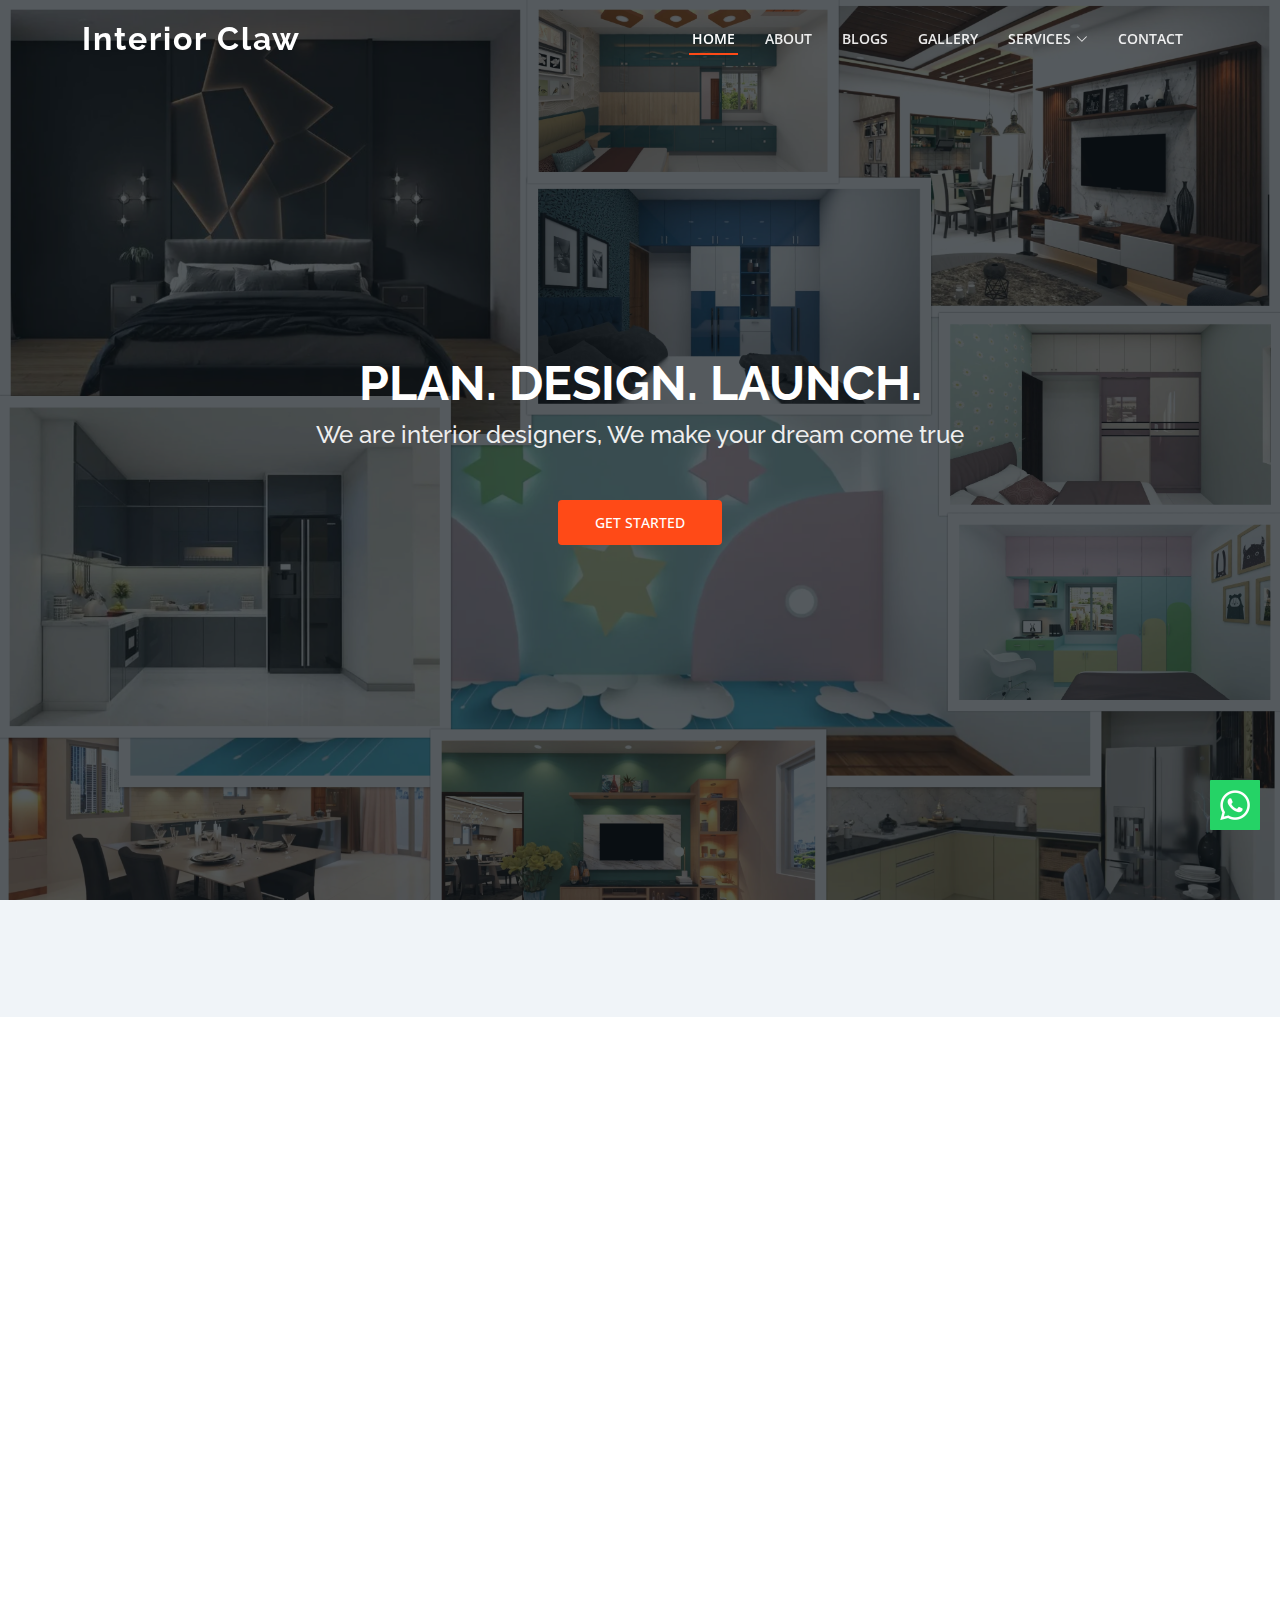
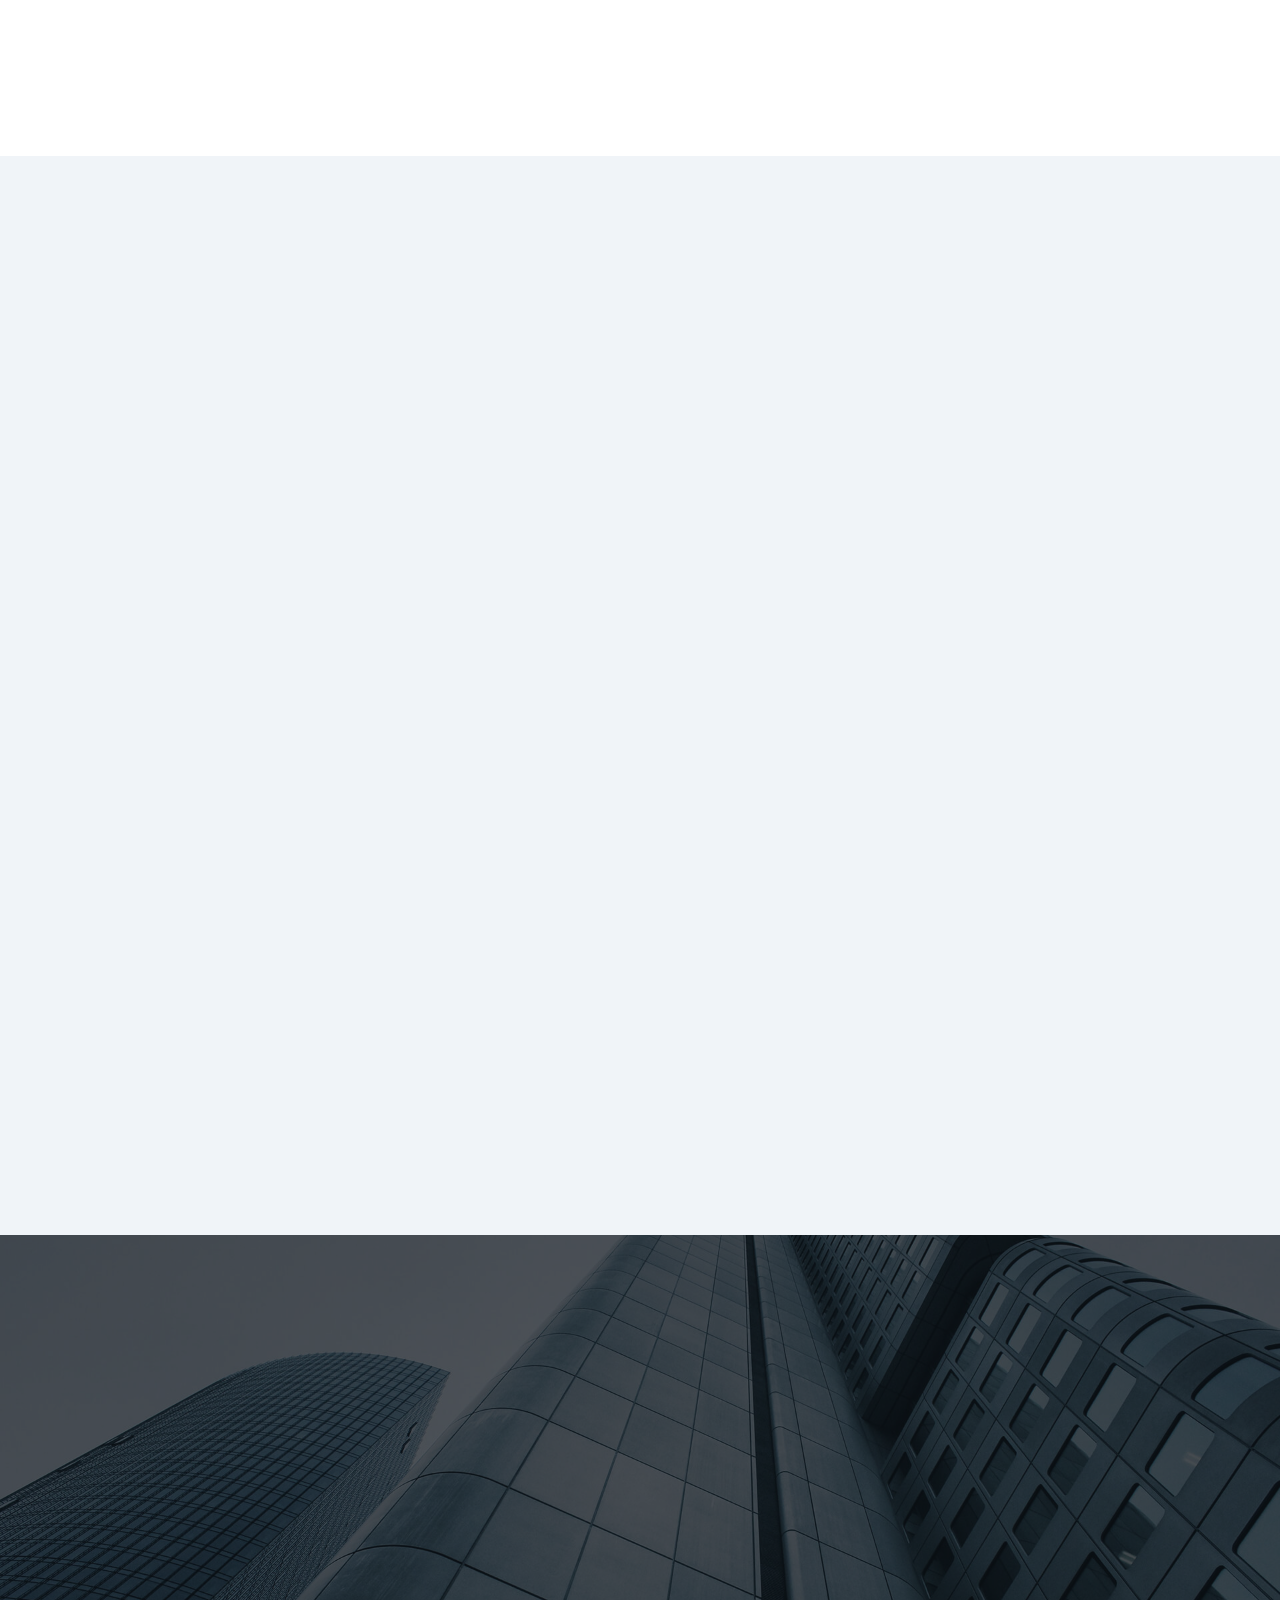
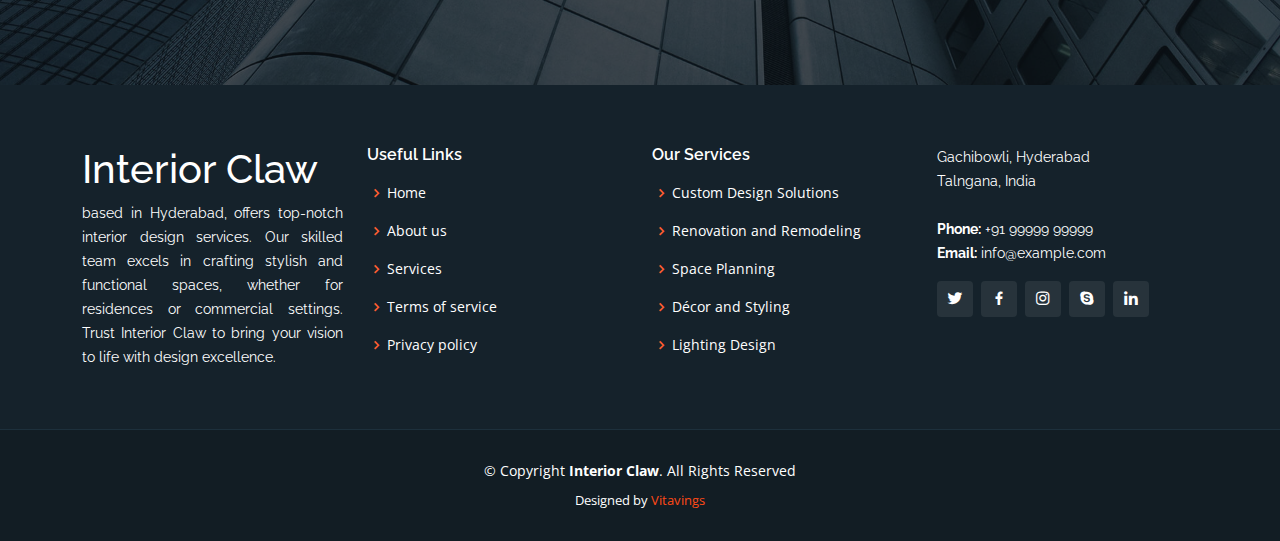
==== index.html @ 63b52f7d "changes done" ====
<!DOCTYPE html>
<html lang="en">

<head>
  <meta charset="utf-8" />
  <meta content="width=device-width, initial-scale=1.0" name="viewport" />

  <title>Interior Claw</title>
  <meta
    content="Transform your space with Interior Claw – Your Trusted Interior Design Partner. Discover exquisite design solutions tailored to your style, creating harmonious and functional interiors. Our expert interior designers bring creativity and precision to every project, delivering timeless aesthetics and unmatched comfort. From concept to completion, Interior Claw is committed to elevating your living or working environment. Explore our diverse range of interior design services, including residential and commercial projects. Let us redefine your space with innovation, elegance, and a touch of the extraordinary. Your dream space awaits at Interior Claw – Where Design Meets Imagination."
    name="description" />
  <meta
    content="interior, claw, InteriorClaw, Interior claw, Hyderabad beast interior designer, Interior Design Hyderabad, Home Decor Services, Commercial Interior, Office Interior, Residential Interior, Interior Claw Hyderabad, Interior Designers in Hyderabad, Modern Interior, Contemporary Design, Hyderabad Interior Solutions, Space Planning, Interior Styling, Hyderabad Decor Experts, Customized Interiors, Interior Claw Projects"
    name="keywords" />
  <meta name="author" content="Interior Claw">

  <!-- Open Graph Meta Tags -->
  <meta property="og:title" content="Interior Claw">
  <meta property="og:description"
    content="Discover a range of furniture and decor to brighten up your home this Spring.">
  <meta property="og:image" content="">
  <meta property="og:url" content="https://interiorclaw.in">

  <meta name="robots" content="https://interiorclaw.in, follow">
  <meta name="googlebot" content="https://interiorclaw.in, follow">

  <title>Spring Home Interiors</title>

  <!-- calonical link -->
  <link rel="calonical" href="https://interiorclaw.in">
  <!-- Favicons -->
  <link href="assets/img/favicon.png" rel="icon" />
  <link href="assets/img/apple-touch-icon.png" rel="apple-touch-icon" />

  <!-- Google Fonts -->
  <link
    href="https://fonts.googleapis.com/css?family=Open+Sans:300,300i,400,400i,600,600i,700,700i|Raleway:300,300i,400,400i,500,500i,600,600i,700,700i|Poppins:300,300i,400,400i,500,500i,600,600i,700,700i"
    rel="stylesheet" />

  <!-- Vendor CSS Files -->
  <link href="assets/vendor/aos/aos.css" rel="stylesheet" />
  <link href="assets/vendor/bootstrap/css/bootstrap.min.css" rel="stylesheet" />
  <link href="assets/vendor/bootstrap-icons/bootstrap-icons.css" rel="stylesheet" />
  <link href="assets/vendor/boxicons/css/boxicons.min.css" rel="stylesheet" />
  <link href="assets/vendor/glightbox/css/glightbox.min.css" rel="stylesheet" />
  <link href="assets/vendor/remixicon/remixicon.css" rel="stylesheet" />
  <link href="assets/vendor/swiper/swiper-bundle.min.css" rel="stylesheet" />

  <style>
    .whatsapp_float {
      position: fixed;
      bottom: 70px;
      right: 20px;
      z-index: 100;
    }

    .display-none {
      display: none;
    }

    .loading {
      display: flex;
      align-items: center;
      justify-content: center;
      height: 300px;
    }

    .lds-dual-ring {
      display: inline-block;
      width: 80px;
      height: 80px;
    }

    .lds-dual-ring:after {
      content: " ";
      display: block;
      width: 64px;
      height: 64px;
      margin: 8px;
      border-radius: 50%;
      border: 6px solid #f8f1f1;
      border-color: #0a98c0 transparent #0a98c0 transparent;
      animation: lds-dual-ring 1.2s linear infinite;
    }

    @keyframes lds-dual-ring {
      0% {
        transform: rotate(0deg);
      }

      100% {
        transform: rotate(360deg);
      }
    }
  </style>

  <style>
    #banner-container {
      display: none;
      position: fixed;
      top: 0;
      left: 0;
      width: 100%;
      height: 100%;
      background-color: rgba(0,
          0,
          0,
          0.5);
      /* Semi-transparent black backdrop */
      justify-content: center;
      align-items: center;
      z-index: 1000;
      /* Ensure it's on top of everything */
    }

    #banner {
      /* Add your banner styles here */
      background-color: #fff;
      padding: 5px;
      text-align: center;
      border-radius: 10px;
    }
  </style>

  <!-- Template Main CSS File -->
  <link href="assets/css/style.css" rel="stylesheet" />

</head>

<body>
  <!-- ======= Header ======= -->
  <header id="header" class="fixed-top">
    <div class="container d-flex align-items-center justify-content-between">
      <h1 class="logo"><a href="/home">Interior Claw</a></h1>
      <!-- Uncomment below if you prefer to use an image logo -->
      <!-- <a href="/home" class="logo"><img src="assets/img/logo.png" alt="" class="img-fluid"></a>-->

      <nav id="navbar" class="navbar">
        <ul>
          <li><a class="nav-link scrollto active" href="/home">Home</a></li>
          <li><a class="nav-link scrollto" href="/about">About</a></li>
          <li><a class="nav-link scrollto" href="/blogs">Blogs</a></li>
          <li>
            <a class="nav-link scrollto" href="/gallery">Gallery</a>
          </li>
          <li class="dropdown">
            <a href="/services"><span>Services</span> <i class="bi bi-chevron-down"></i></a>
            <ul>
              <li><a href="#">Custom Design Solutions</a></li>
              <li><a href="#">Renovation and Remodeling</a></li>
              <li><a href="#">Space Planning</a></li>
              <li><a href="#">Consultaion</a></li>
              <li><a href="#">Furniture Selection</a></li>
              <li><a href="#">Decor and Styling </a></li>
              <li><a href="#">Material Selection </a></li>
              <li><a href="#">Light Design </a></li>
            </ul>
          </li>
          <li>
            <a class="nav-link scrollto" href="/contact">Contact</a>
          </li>
        </ul>
        <i class="bi bi-list mobile-nav-toggle"></i>
      </nav>
      <!-- .navbar -->
    </div>
  </header>
  <!-- End Header -->

  <div id="banner-container">
    <div id="banner">
      <!-- Banner content goes here -->
      <section id="contact" class="contact">
        <div class="container" data-aos="fade-up">
          <div class="row">
            <div class="mt-lg-0">
              <form name="submit-to-google-sheet" id="myForm" class="php-email-form">
                <div id="contact-form">
                  <div class="row">
                    <div class="col-md-6 form-group">
                      <input type="text" name="name" class="form-control" id="name" placeholder="Your Name" required />
                    </div>
                    <div class="col-md-6 form-group mt-3 mt-md-0">
                      <input type="email" class="form-control" name="email" id="email" placeholder="Your Email"
                        required />
                    </div>
                  </div>
                  <div class="form-group mt-3">
                    <input type="text" class="form-control" name="subject" id="subject" placeholder="Subject"
                      required />
                  </div>
                  <div class="form-group mt-3">
                    <textarea class="form-control" name="message" rows="5" placeholder="Message" required></textarea>
                  </div>
                  <div class="my-3">
                    <div id="loader" class="display-none">
                      <div class="lds-dual-ring"></div>
                    </div>
                  </div>
                  <div class="text-center">
                    <button type="submit">Send Message</button>
                    <button type="button" id="close-btn" class="btn" onclick="closeBanner()">
                      Close
                    </button>
                  </div>
                </div>
              </form>
            </div>
          </div>
        </div>
      </section>
    </div>
  </div>

  <!-- ======= Hero Section ======= -->
  <section id="hero">
    <div class="hero-container" data-aos="fade-up" data-aos-delay="150">
      <h1>Plan. Design. Launch.</h1>
      <h2>We are interior designers, We make your dream come true</h2>
      <div class="d-flex">
        <a href="contactus.html" class="btn-get-started scrollto">Get Started</a>
        <!-- <a href="https://www.youtube.com/watch?v=jDDaplaOz7Q" class="glightbox btn-watch-video"><i class="bi bi-play-circle"></i><span>Watch Video</span></a> -->
      </div>
    </div>
  </section>
  <!-- End Hero -->

  <main id="main">
    <!-- ======= Clients Section ======= -->
    <section id="clients" class="clients">
      <div class="container" data-aos="zoom-in">
        <div class="row">
          <div class="col-lg-2 col-md-4 col-6 d-flex align-items-center justify-content-center">
            <img src="assets/img/clients/client-1.png" class="img-fluid" alt="" />
          </div>

          <div class="col-lg-2 col-md-4 col-6 d-flex align-items-center justify-content-center">
            <img src="assets/img/clients/client-2.png" class="img-fluid" alt="" />
          </div>

          <div class="col-lg-2 col-md-4 col-6 d-flex align-items-center justify-content-center">
            <img src="assets/img/clients/client-3.png" class="img-fluid" alt="" />
          </div>

          <div class="col-lg-2 col-md-4 col-6 d-flex align-items-center justify-content-center">
            <img src="assets/img/clients/client-4.png" class="img-fluid" alt="" />
          </div>

          <div class="col-lg-2 col-md-4 col-6 d-flex align-items-center justify-content-center">
            <img src="assets/img/clients/client-5.png" class="img-fluid" alt="" />
          </div>

          <div class="col-lg-2 col-md-4 col-6 d-flex align-items-center justify-content-center">
            <img src="assets/img/clients/client-6.png" class="img-fluid" alt="" />
          </div>
        </div>
      </div>
    </section>
    <!-- End Clients Section -->

    <!-- ======= Features Section ======= -->
    <section id="features" class="features">
      <div class="container" data-aos="fade-up">
        <ul class="nav nav-tabs row d-flex">
          <li class="nav-item col-3">
            <a class="nav-link active show" data-bs-toggle="tab" href="#tab-1">
              <i class="ri-gps-line"></i>
              <h4 class="d-none d-lg-block">Understand</h4>
            </a>
          </li>
          <li class="nav-item col-3">
            <a class="nav-link" data-bs-toggle="tab" href="#tab-2">
              <i class="ri-body-scan-line"></i>
              <h4 class="d-none d-lg-block">Plan</h4>
            </a>
          </li>
          <li class="nav-item col-3">
            <a class="nav-link" data-bs-toggle="tab" href="#tab-3">
              <i class="ri-sun-line"></i>
              <h4 class="d-none d-lg-block">Adjust</h4>
            </a>
          </li>
          <li class="nav-item col-3">
            <a class="nav-link" data-bs-toggle="tab" href="#tab-4">
              <i class="ri-store-line"></i>
              <h4 class="d-none d-lg-block">Delivey</h4>
            </a>
          </li>
        </ul>

        <div class="tab-content">
          <div class="tab-pane active show" id="tab-1">
            <div class="row">
              <div class="col-lg-6 order-2 order-lg-1 mt-3 mt-lg-0">
                <h3>
                  Initial Consultation and Requirement Gathering with Interior Claw
                </h3>
                <ul>
                  <li>
                    <i class="ri-check-double-line"></i> Interior Claw meets with the client to understand their vision,
                    preferences, and requirements.

                  </li>
                  <li>
                    <i class="ri-check-double-line"></i> Discuss the purpose of each space and the desired atmosphere,
                    ensuring Interior Claw grasps the client's expectations.

                  </li>
                  <li>
                    <i class="ri-check-double-line"></i> Take note of any specific design styles, colors, or themes
                    preferred by the client.


                  </li>
                  <li>
                    <i class="ri-check-double-line"></i> Gather information on functional needs, such as storage
                    requirements and spatial considerations, to tailor the design to the client's lifestyle.
                  </li>
                </ul>
                <p>At Interior Claw, we kick off your interior design journey with a dedicated "Understanding" phase.
                  Our team takes the time to listen and comprehend your vision, preferences, and functional needs.
                  Customer satisfaction is our top priority, and this initial step ensures that every detail is
                  considered before moving forward.</p>
              </div>
              <div class="col-lg-6 order-1 order-lg-2 text-center">
                <img src="assets/img/features-1.png" alt="" class="img-fluid" />
              </div>
            </div>
          </div>
          <div class="tab-pane" id="tab-2">
            <div class="row">
              <div class="col-lg-6 order-2 order-lg-1 mt-3 mt-lg-0">
                <h3>
                  Conceptualization and Design Planning by Interior Claw
                </h3>
                <ul>
                  <li>
                    <i class="ri-check-double-line"></i> Interior Claw leverages its expertise to develop a unique
                    design concept based on the client's input and project requirements.

                  </li>
                  <li>
                    <i class="ri-check-double-line"></i> Discuss design options, materials, and potential modifications
                    with the client, ensuring Interior Claw's design aligns with the client's taste.

                  </li>
                  <li>
                    <i class="ri-check-double-line"></i> Refine the design concept based on client feedback and
                    preferences, ensuring Interior Claw provides a personalized and satisfactory plan.


                  </li>
                  <li>
                    <i class="ri-check-double-line"></i> Create initial sketches, mood boards, or digital
                    representations to visually communicate the proposed design.
                  </li>
                </ul>
                <p>The "Planning" stage at Interior Claw is meticulously pre-planned to guarantee a smooth and timely
                  service. We leverage our expertise to develop a unique design concept tailored to your requirements.
                  From materials and finishes to project timelines and budgets, every aspect is carefully considered and
                  discussed with you. Our goal is to create a comprehensive plan that aligns perfectly with your
                  expectations.</p>
              </div>
              <div class="col-lg-6 order-1 order-lg-2 text-center">
                <img src="assets/img/features-1.png" alt="" class="img-fluid" />
              </div>
            </div>
          </div>
          <div class="tab-pane" id="tab-3">
            <div class="row">
              <div class="col-lg-6 order-2 order-lg-1 mt-3 mt-lg-0">
                <h3>
                  Detailed Design and Documentation by Interior Claw
                </h3>
                <ul>
                  <li>
                    <i class="ri-check-double-line"></i> Interior Claw takes charge of developing detailed drawings,
                    blueprints, or 3D models of the finalized design.

                  </li>
                  <li>
                    <i class="ri-check-double-line"></i> Specify materials, finishes, and furnishings in collaboration
                    with the client, leveraging Interior Claw's industry knowledge for optimal choices.


                  </li>
                  <li>
                    <i class="ri-check-double-line"></i> Create a comprehensive project plan outlining timelines,
                    milestones, and budget considerations, ensuring transparency and alignment with the client's
                    expectations.


                  </li>
                  <li>
                    <i class="ri-check-double-line"></i> Ensure that the design complies with building codes and
                    regulations, with Interior Claw's expertise guaranteeing adherence to standards.
                  </li>
                </ul>
                <p>Interior Claw understands that adjustments may be needed along the way. During the "Adjusting" phase,
                  we remain flexible and responsive to any challenges or modifications required during the construction
                  or installation. Our commitment to providing good service means that we address issues promptly,
                  ensuring that your interior design project stays on track without unnecessary delays.</p>
              </div>
              <div class="col-lg-6 order-1 order-lg-2 text-center">
                <img src="assets/img/features-1.png" alt="" class="img-fluid" />
              </div>
            </div>
          </div>
          <div class="tab-pane" id="tab-4">
            <div class="row">
              <div class="col-lg-6 order-2 order-lg-1 mt-3 mt-lg-0">
                <h3>
                  Execution and Project Management with Interior Claw.
                </h3>
                <ul>
                  <li>
                    <i class="ri-check-double-line"></i> Interior Claw oversees the implementation of the design plan,
                    coordinating seamlessly with contractors and vendors.

                  </li>
                  <li>
                    <i class="ri-check-double-line"></i> Monitor the project timeline and budget to ensure efficient
                    progress, with Interior Claw's project management skills minimizing disruptions.


                  </li>
                  <li>
                    <i class="ri-check-double-line"></i> Address any challenges or modifications needed during the
                    construction or installation phase, utilizing Interior Claw's problem-solving capabilities.


                  </li>
                  <li>
                    <i class="ri-check-double-line"></i> Conduct regular site visits to ensure the design is executed
                    according to the agreed-upon specifications, maintaining Interior Claw's commitment to delivering
                    the best results.
                  </li>
                </ul>
                <p>The final "Building" phase is where your vision comes to life. At Interior Claw, customers can expect
                  not just good but exceptional service. We manage the entire execution process, coordinating with
                  contractors and vendors to bring the design to reality. Regular site visits ensure that the project
                  progresses as planned, and our commitment to pre-planning guarantees that the service is delivered
                  without delays, providing you with the best interior design experience.</p>
              </div>
              <div class="col-lg-6 order-1 order-lg-2 text-center">
                <img src="assets/img/features-1.png" alt="" class="img-fluid" />
              </div>
            </div>
          </div>
        </div>
      </div>
    </section>
    <!-- End Features Section -->

    <!-- ======= Services Section ======= -->
    <section id="services" class="services section-bg">
      <div class="container" data-aos="fade-up">
        <div class="section-title">
          <h2>Services</h2>
          <p>Check our Services</p>
        </div>

        <div class="row" data-aos="fade-up" data-aos-delay="200">
          <div class="col-md-6">
            <div class="icon-box">
              <i class="bi bi-laptop"></i>
              <h4><a href="#">Custom Design Solutions</a></h4>
              <p>
                Interior Claw crafts personalized designs, ensuring a unique touch in every detail. Our commitment to
                innovation and individuality sets us apart, delivering the best in custom design for an exceptional
                home.
              </p>
            </div>
          </div>
          <div class="col-md-6 mt-4 mt-md-0">
            <div class="icon-box">
              <i class="bi bi-bar-chart"></i>
              <h4><a href="#">Renovation and Remodeling</a></h4>
              <p>
                Experience transformative design with Interior Claw's renovation expertise. Setting the standard for
                quality, functionality, and client satisfaction, we ensure a seamless process from concept to
                completion, providing the best in home transformations.
              </p>
            </div>
          </div>
          <div class="col-md-6 mt-4 mt-md-0">
            <div class="icon-box">
              <i class="bi bi-brightness-high"></i>
              <h4><a href="#">Space Planning</a></h4>
              <p>
                Optimize your living areas with Interior Claw's expertise in space planning. Meticulously arranging
                elements for maximum efficiency, we transform your home into a harmonious haven, offering the best in
                spatial design.
              </p>
            </div>
          </div>
          <div class="col-md-6 mt-4 mt-md-0">
            <div class="icon-box">
              <i class="bi bi-briefcase"></i>
              <h4><a href="#">Consultation</a></h4>
              <p>
                Seek expert advice with Interior Claw's consultation services. Our professional insights and
                personalized approach guide you through color schemes, furnishings, and design choices, ensuring the
                best decisions for a home that reflects your style.
              </p>
            </div>
          </div>
          <div class="col-md-6 mt-4 mt-md-0">
            <div class="icon-box">
              <i class="bi bi-card-checklist"></i>
              <h4><a href="#">Furniture Selection</a></h4>
              <p>
                Let Interior Claw assist in selecting furniture that complements your space. Our precision in curating
                pieces ensures the best combination of aesthetics and comfort, enhancing your home with carefully chosen
                furnishings.
              </p>
            </div>
          </div>
          <div class="col-md-6 mt-4 mt-md-0">
            <div class="icon-box">
              <i class="bi bi-clock"></i>
              <h4><a href="#">Décor and Styling</a></h4>
              <p>
                Transform your space into a curated masterpiece with Interior Claw's décor and styling services. Our
                careful selection of decorative elements tells a story of sophistication and style, providing the best
                in enhancing overall aesthetics.
              </p>
            </div>
          </div>
          <div class="col-md-6 mt-4 mt-md-0">
            <div class="icon-box">
              <i class="bi bi-clock"></i>
              <h4><a href="#">Material and Finishes Selection</a></h4>
              <p>
                <!-- Elevate your space with Interior Claw's expertise in material and finishes selection. Our
                recommendations of premium materials ensure a cohesive and luxurious finish, making us the best choice
                for combining durability with aesthetic excellence. -->
              </p>
            </div>
          </div>
          <div class="col-md-6 mt-4 mt-md-0">
            <div class="icon-box">
              <i class="bi bi-clock"></i>
              <h4><a href="#">Lighting Design</a></h4>
              <p>
                <!-- Illuminate your space with Interior Claw's lighting design services. Balancing functionality and
                ambiance, we provide the best in creating the perfect glow for every room, setting an atmosphere that
                suits your lifestyle. -->
              </p>
            </div>
          </div>
        </div>
      </div>
    </section>
    <!-- End Services Section -->

    <!-- ======= Testimonials Section ======= -->
    <section id="testimonials" class="testimonials">
      <div class="container" data-aos="zoom-in">
        <div class="testimonials-slider swiper" data-aos="fade-up" data-aos-delay="100">
          <div class="swiper-wrapper">
            <div class="swiper-slide">
              <div class="testimonial-item">
                <img src="assets/img/testimonials/testimonials-1.jpg" class="testimonial-img" alt="" />
                <h3>Saul Goodman</h3>
                <h4>Ceo &amp; Founder</h4>
                <p>
                  <i class="bx bxs-quote-alt-left quote-icon-left"></i>
                  Proin iaculis purus consequat sem cure digni ssim donec
                  porttitora entum suscipit rhoncus. Accusantium quam,
                  ultricies eget id, aliquam eget nibh et. Maecen aliquam,
                  risus at semper.
                  <i class="bx bxs-quote-alt-right quote-icon-right"></i>
                </p>
              </div>
            </div>
            <!-- End testimonial item -->

            <div class="swiper-slide">
              <div class="testimonial-item">
                <img src="assets/img/testimonials/testimonials-2.jpg" class="testimonial-img" alt="" />
                <h3>Sara Wilsson</h3>
                <h4>Designer</h4>
                <p>
                  <i class="bx bxs-quote-alt-left quote-icon-left"></i>
                  Export tempor illum tamen malis malis eram quae irure esse
                  labore quem cillum quid cillum eram malis quorum velit fore
                  eram velit sunt aliqua noster fugiat irure amet legam anim
                  culpa.
                  <i class="bx bxs-quote-alt-right quote-icon-right"></i>
                </p>
              </div>
            </div>
            <!-- End testimonial item -->

            <div class="swiper-slide">
              <div class="testimonial-item">
                <img src="assets/img/testimonials/testimonials-3.jpg" class="testimonial-img" alt="" />
                <h3>Jena Karlis</h3>
                <h4>Store Owner</h4>
                <p>
                  <i class="bx bxs-quote-alt-left quote-icon-left"></i>
                  Enim nisi quem export duis labore cillum quae magna enim
                  sint quorum nulla quem veniam duis minim tempor labore quem
                  eram duis noster aute amet eram fore quis sint minim.
                  <i class="bx bxs-quote-alt-right quote-icon-right"></i>
                </p>
              </div>
            </div>
            <!-- End testimonial item -->

            <div class="swiper-slide">
              <div class="testimonial-item">
                <img src="assets/img/testimonials/testimonials-4.jpg" class="testimonial-img" alt="" />
                <h3>Matt Brandon</h3>
                <h4>Freelancer</h4>
                <p>
                  <i class="bx bxs-quote-alt-left quote-icon-left"></i>
                  Fugiat enim eram quae cillum dolore dolor amet nulla culpa
                  multos export minim fugiat minim velit minim dolor enim duis
                  veniam ipsum anim magna sunt elit fore quem dolore labore
                  illum veniam.
                  <i class="bx bxs-quote-alt-right quote-icon-right"></i>
                </p>
              </div>
            </div>
            <!-- End testimonial item -->

            <div class="swiper-slide">
              <div class="testimonial-item">
                <img src="assets/img/testimonials/testimonials-5.jpg" class="testimonial-img" alt="" />
                <h3>John Larson</h3>
                <h4>Entrepreneur</h4>
                <p>
                  <i class="bx bxs-quote-alt-left quote-icon-left"></i>
                  Quis quorum aliqua sint quem legam fore sunt eram irure
                  aliqua veniam tempor noster veniam enim culpa labore duis
                  sunt culpa nulla illum cillum fugiat legam esse veniam culpa
                  fore nisi cillum quid.
                  <i class="bx bxs-quote-alt-right quote-icon-right"></i>
                </p>
              </div>
            </div>
            <!-- End testimonial item -->
          </div>
          <div class="swiper-pagination"></div>
        </div>
      </div>
    </section>
    <!-- End Testimonials Section -->

    <div class="whatsapp_float">
      <a href="https://wa.me/918489064696" target="_blank">
        <img src="assets/img/whatsapp.png" width="50px" class="whatsaap_float_btn" alt="" />
      </a>
    </div>
  </main>
  <!-- End #main -->

  <!-- ======= Footer ======= -->
  <footer id="footer">
    <div class="footer-top">
      <div class="container">
        <div class="row">
          <div class="col-lg-3 col-md-6">
            <div class="footer-info">
              <h1>Interior Claw</h1>
              <p style="text-align:justify;">
               based in Hyderabad, offers top-notch interior design services. Our skilled team excels in
                crafting stylish and functional spaces, whether for residences or commercial settings. Trust Interior
                Claw to bring your vision to life with design excellence.
              </p>
            
            </div>
          </div>

          <div class="col-lg-3 col-md-6 footer-links">
            <h4>Useful Links</h4>
            <ul>
              <li>
                <i class="bx bx-chevron-right"></i> <a href="/home">Home</a>
              </li>
              <li>
                <i class="bx bx-chevron-right"></i> <a href="/about">About us</a>
              </li>
              <li>
                <i class="bx bx-chevron-right"></i> <a href="/services">Services</a>
              </li>
              <li>
                <i class="bx bx-chevron-right"></i>
                <a href="/404">Terms of service</a>
              </li>
              <li>
                <i class="bx bx-chevron-right"></i>
                <a href="/404">Privacy policy</a>
              </li>
            </ul>
          </div>

          <div class="col-lg-3 col-md-6 footer-links">
            <h4>Our Services</h4>
            <ul>
              <li>
                <i class="bx bx-chevron-right"></i> <a href="/services">Custom Design Solutions</a>
              </li>
              <li>
                <i class="bx bx-chevron-right"></i> <a href="/services">Renovation and Remodeling</a>
              </li>
              <li>
                <i class="bx bx-chevron-right"></i> <a href="/services">Space Planning</a>
              </li>
              <li>
                <i class="bx bx-chevron-right"></i> <a href="/services">Décor and Styling</a>
              </li>
              <li>
                <i class="bx bx-chevron-right"></i> <a href="/services">Lighting Design</a>
              </li>
            </ul>
          </div>
          <div class="col-lg-3 col-md-6">
            <div class="footer-info">

              <p>
                Gachibowli, Hyderabad <br />
                Talngana, India<br /><br />
                <strong>Phone:</strong> +91 99999 99999<br />
                <strong>Email:</strong> info@example.com<br />
              </p>
              <div class="social-links mt-3">
                <a href="#" class="twitter"><i class="bx bxl-twitter"></i></a>
                <a href="#" class="facebook"><i class="bx bxl-facebook"></i></a>
                <a href="#" class="instagram"><i class="bx bxl-instagram"></i></a>
                <a href="#" class="google-plus"><i class="bx bxl-skype"></i></a>
                <a href="#" class="linkedin"><i class="bx bxl-linkedin"></i></a>
              </div>
            </div>
          </div>


        </div>
      </div>
    </div>

    <div class="container">
      <div class="copyright">
        &copy; Copyright <strong><span>Interior Claw</span></strong>. All Rights Reserved
      </div>
      <div class="credits">
        Designed by <a href="https://www.vitavings.com/">Vitavings</a>
      </div>
    </div>
  </footer>
  <!-- End Footer -->

  <div id="preloader"></div>
  <a href="#" class="back-to-top d-flex align-items-center justify-content-center"><i
      class="bi bi-arrow-up-short"></i></a>

  <!-- Vendor JS Files -->
  <script src="assets/vendor/purecounter/purecounter_vanilla.js"></script>
  <script src="assets/vendor/aos/aos.js"></script>
  <script src="assets/vendor/bootstrap/js/bootstrap.bundle.min.js"></script>
  <script src="assets/vendor/glightbox/js/glightbox.min.js"></script>
  <script src="assets/vendor/isotope-layout/isotope.pkgd.min.js"></script>
  <script src="assets/vendor/swiper/swiper-bundle.min.js"></script>
  <script src="assets/vendor/php-email-form/validate.js"></script>

  <script>
    document.addEventListener("DOMContentLoaded", function () {
      // Set the delay in milliseconds (e.g., 5000 for 5 seconds)
      var delay = 3000;

      // Use setTimeout to show the banner after the specified delay
      setTimeout(function () {
        // Get the banner container element
        var bannerContainer = document.getElementById("banner-container");

        // Display the banner container
        bannerContainer.style.display = "flex";

        // Handle close button click
        var closeBtn = bannerContainer.querySelector("#close-btn");
        closeBtn.addEventListener("click", function () {
          // Close the banner container
          bannerContainer.style.display = "none";
        });
      }, delay);
    });
  </script>

  <script>
    const scriptURL =
      "https://script.google.com/macros/s/AKfycbwNv6bD3KXLWvZV5Oi6k9nP-7drEGbjrSJ2zYKdRfnM217TG4OIDZT-hZ5_1eTk9OFcLQ/exec";
    const form = document.forms["submit-to-google-sheet"];

    form.addEventListener("submit", (e) => {
      document.getElementById("loader").classList.add("loading");
      document.getElementById("loader").classList.remove("display-none");
      document.getElementById("contact-form").classList.add("display-none");
      e.preventDefault();
      fetch(scriptURL, { method: "POST", body: new FormData(form) })
        .then((response) => {
          console.log("Success!", response);
          document.getElementById("loader").classList.add("display-none");
          document.getElementById("loader").classList.remove("loading");
          document
            .getElementById("contact-form")
            .classList.remove("display-none");

          form.reset();

          var bannerContainer = document.getElementById("banner-container");
          bannerContainer.style.display = "none";
          alert(
            "We Got your Message, We will get back to you soon as possible!"
          );
          // window.location.href = "index.html";
        })
        .catch((error) => {
          document.getElementById("loader").classList.add("display-none");
          document.getElementById("loader").classList.remove("loading");
          document
            .getElementById("contact-form")
            .classList.remove("display-none");
          console.error("Error!", error.message);
          alert("An error occured, Please trying again!");
        });
    });
  </script>

  <!-- Template Main JS File -->
  <script src="assets/js/main.js"></script>
</body>

</html>
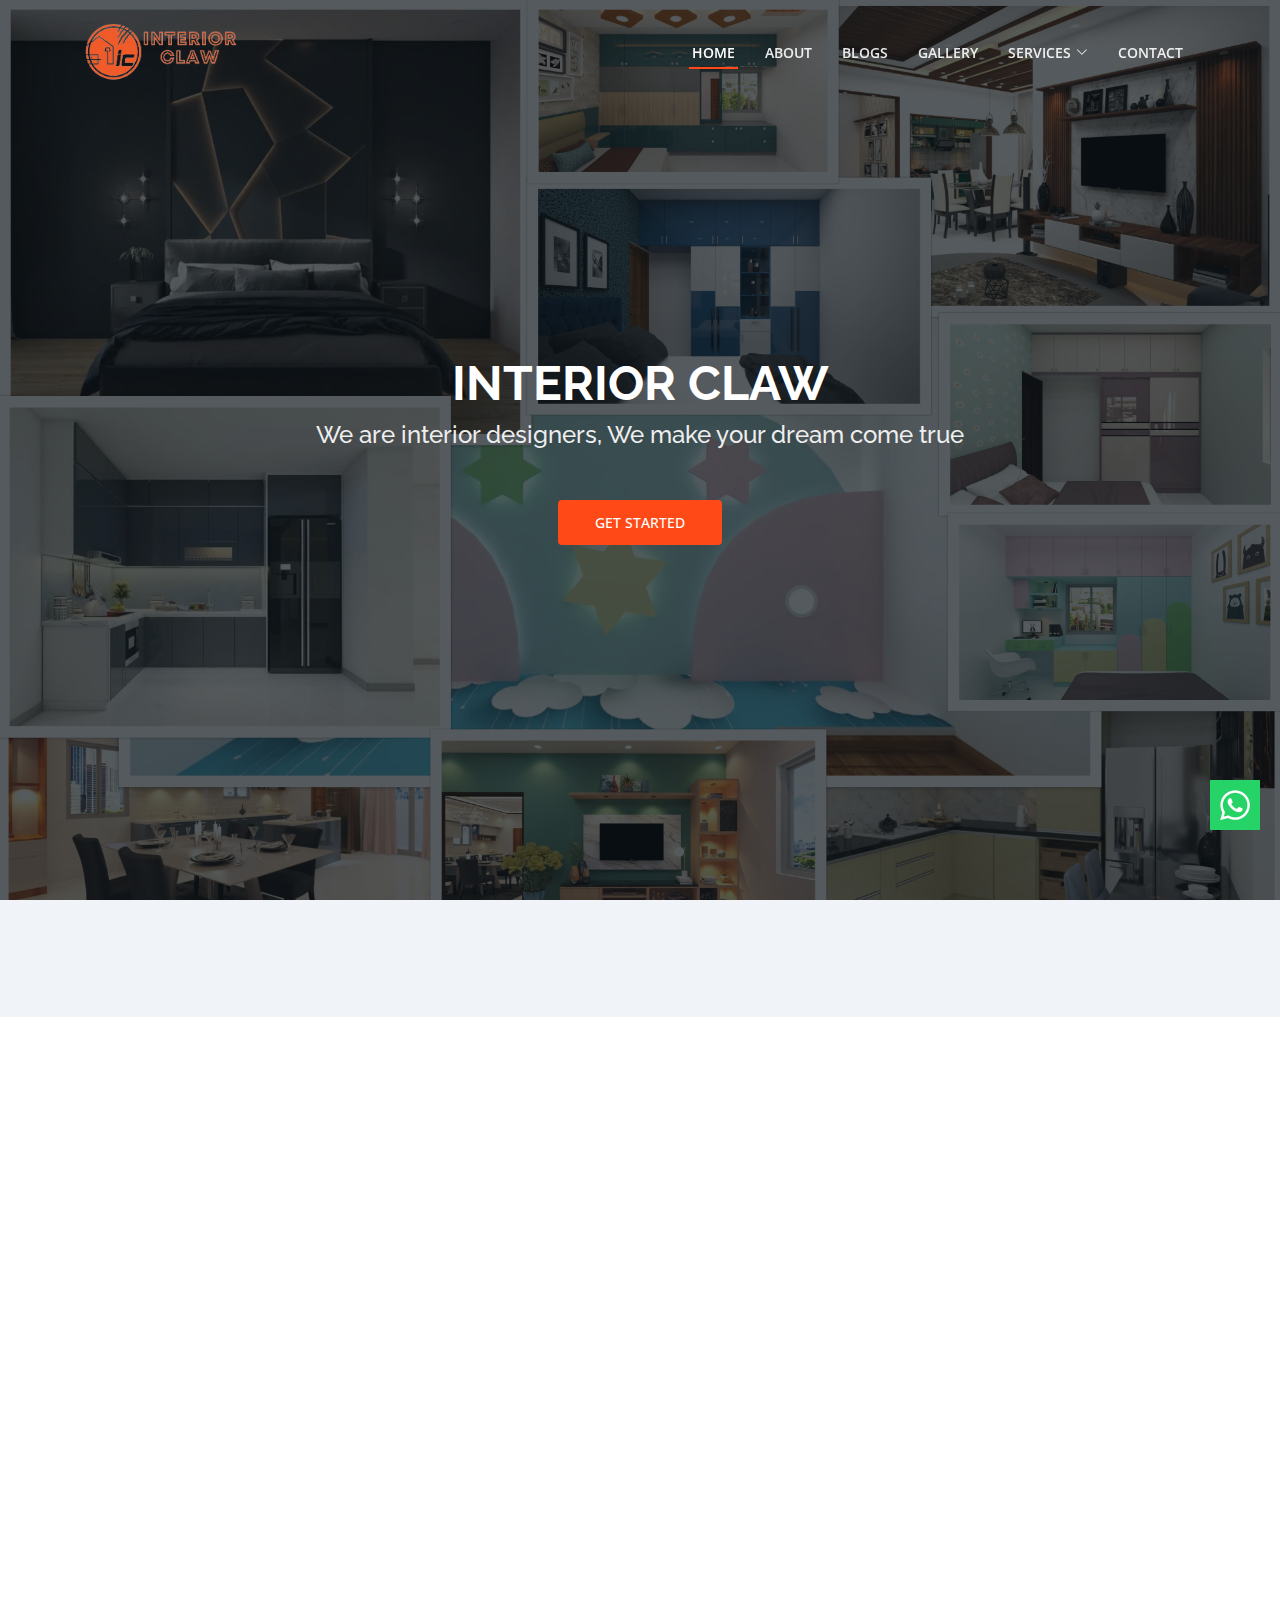
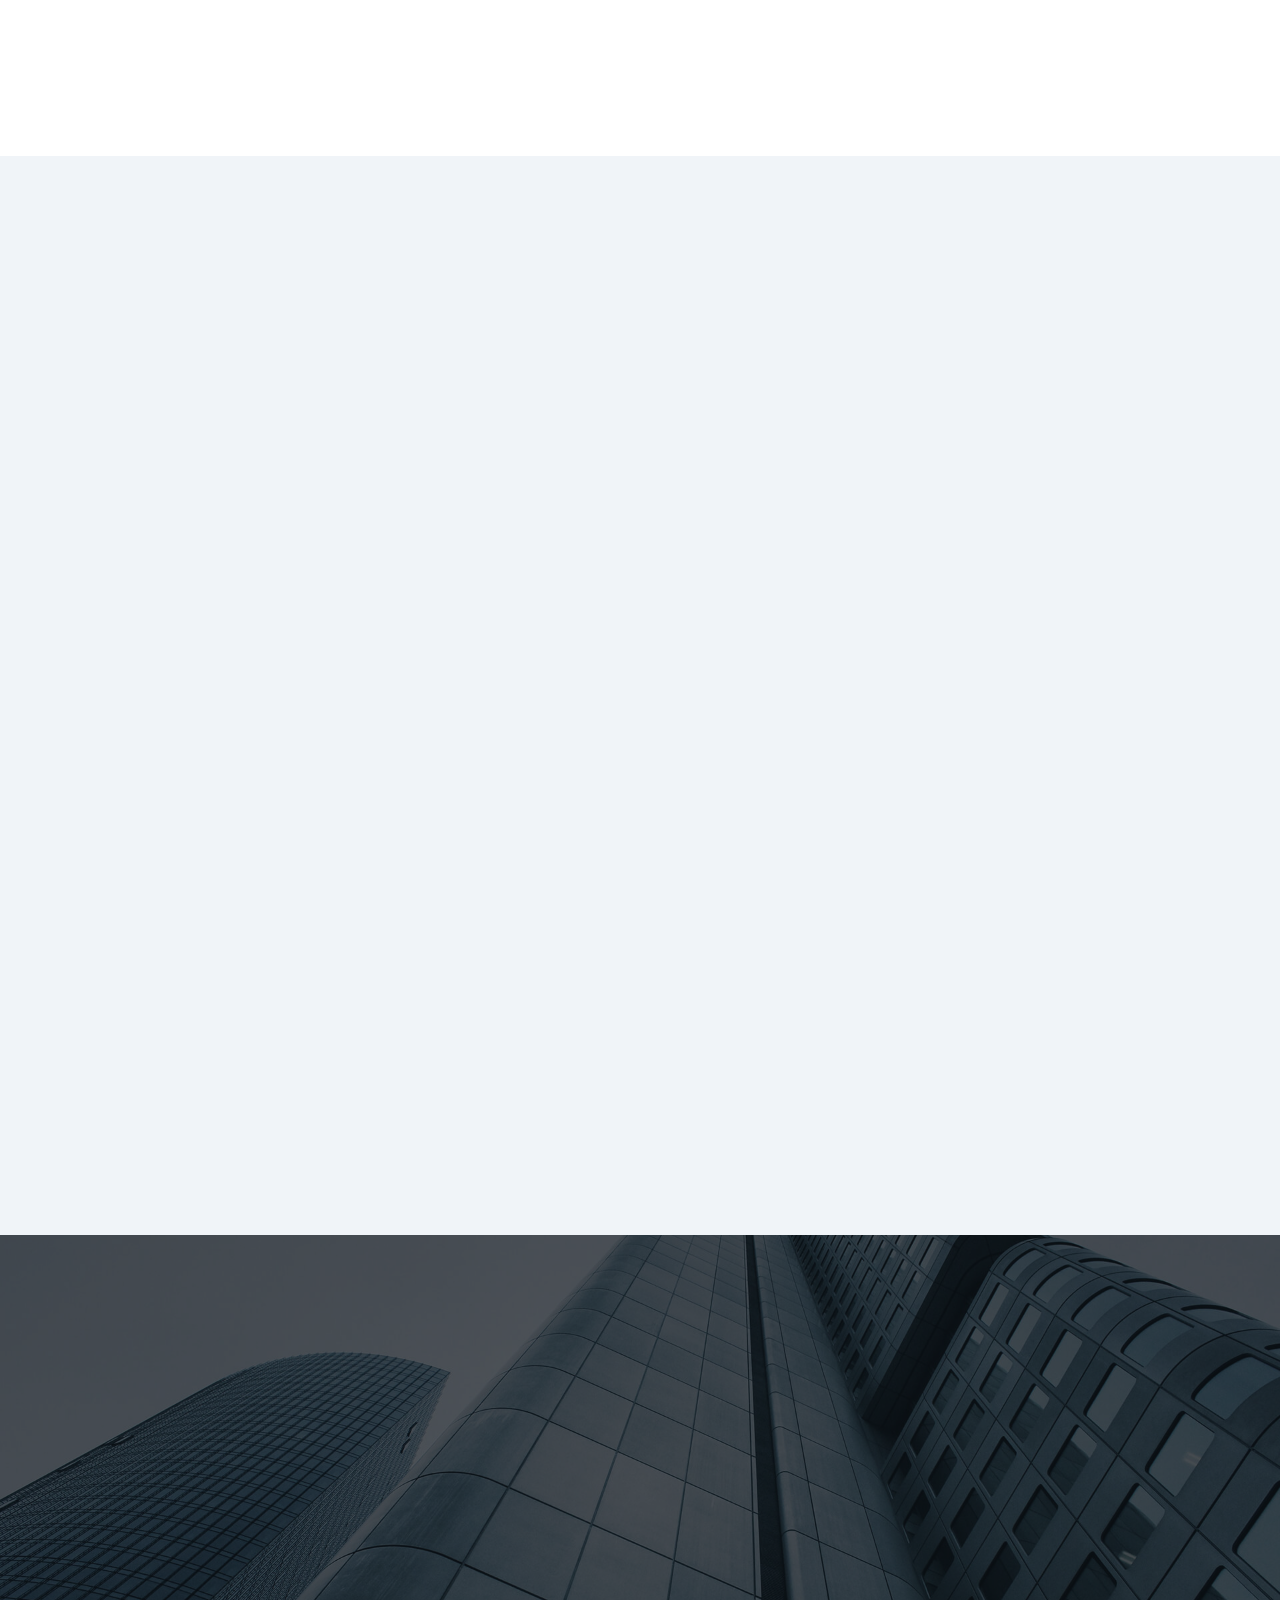
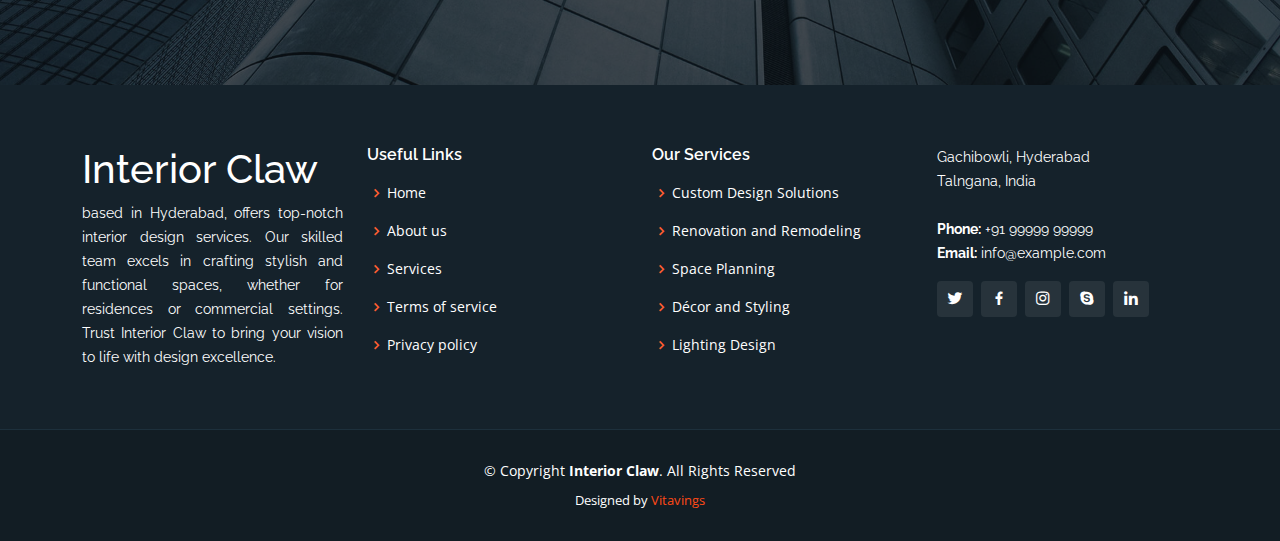
==== commit 7b5b0c1a: "logo and some changes" ====
--- a/index.html
+++ b/index.html
@@ -17,20 +17,19 @@
   <!-- Open Graph Meta Tags -->
   <meta property="og:title" content="Interior Claw">
   <meta property="og:description"
-    content="Discover a range of furniture and decor to brighten up your home this Spring.">
+    content="Discover a range of furniture and decor to brighten up your home this Spring with Interior Claw.">
   <meta property="og:image" content="">
   <meta property="og:url" content="https://interiorclaw.in">
 
   <meta name="robots" content="https://interiorclaw.in, follow">
   <meta name="googlebot" content="https://interiorclaw.in, follow">
 
-  <title>Spring Home Interiors</title>
 
   <!-- calonical link -->
   <link rel="calonical" href="https://interiorclaw.in">
   <!-- Favicons -->
-  <link href="assets/img/favicon.png" rel="icon" />
-  <link href="assets/img/apple-touch-icon.png" rel="apple-touch-icon" />
+  <link href="assets/img/InteriorClaw-Logos/Interior Claw Fav Icon.png" rel="icon" />
+  <link href="assets/img/InteriorClaw-Logos/Interior Claw Fav Icon.png" rel="apple-touch-icon" />
 
   <!-- Google Fonts -->
   <link
@@ -131,9 +130,9 @@
   <!-- ======= Header ======= -->
   <header id="header" class="fixed-top">
     <div class="container d-flex align-items-center justify-content-between">
-      <h1 class="logo"><a href="/home">Interior Claw</a></h1>
+      <!-- <h1 class="logo"><a href="/home">Interior Claw</a></h1> -->
       <!-- Uncomment below if you prefer to use an image logo -->
-      <!-- <a href="/home" class="logo"><img src="assets/img/logo.png" alt="" class="img-fluid"></a>-->
+      <a href="/home" class="logo"><img src="assets/img/InteriorClaw-Logos/Interior Claw Logo.png" alt="interior claw" class="img-fluid"></a>
 
       <nav id="navbar" class="navbar">
         <ul>
@@ -215,10 +214,10 @@
   <!-- ======= Hero Section ======= -->
   <section id="hero">
     <div class="hero-container" data-aos="fade-up" data-aos-delay="150">
-      <h1>Plan. Design. Launch.</h1>
+      <h1>INTERIOR CLAW</h1>
       <h2>We are interior designers, We make your dream come true</h2>
       <div class="d-flex">
-        <a href="contactus.html" class="btn-get-started scrollto">Get Started</a>
+        <a href="/contact" class="btn-get-started scrollto">Get Started</a>
         <!-- <a href="https://www.youtube.com/watch?v=jDDaplaOz7Q" class="glightbox btn-watch-video"><i class="bi bi-play-circle"></i><span>Watch Video</span></a> -->
       </div>
     </div>
@@ -231,27 +230,27 @@
       <div class="container" data-aos="zoom-in">
         <div class="row">
           <div class="col-lg-2 col-md-4 col-6 d-flex align-items-center justify-content-center">
-            <img src="assets/img/clients/client-1.png" class="img-fluid" alt="" />
+            <img src="assets/img/clients/client-1.png" class="img-fluid" alt="interior claw" />
           </div>
 
           <div class="col-lg-2 col-md-4 col-6 d-flex align-items-center justify-content-center">
-            <img src="assets/img/clients/client-2.png" class="img-fluid" alt="" />
+            <img src="assets/img/clients/client-2.png" class="img-fluid" alt="interior claw" />
           </div>
 
           <div class="col-lg-2 col-md-4 col-6 d-flex align-items-center justify-content-center">
-            <img src="assets/img/clients/client-3.png" class="img-fluid" alt="" />
+            <img src="assets/img/clients/client-3.png" class="img-fluid" alt="interior claw" />
           </div>
 
           <div class="col-lg-2 col-md-4 col-6 d-flex align-items-center justify-content-center">
-            <img src="assets/img/clients/client-4.png" class="img-fluid" alt="" />
+            <img src="assets/img/clients/client-4.png" class="img-fluid" alt="interior claw" />
           </div>
 
           <div class="col-lg-2 col-md-4 col-6 d-flex align-items-center justify-content-center">
-            <img src="assets/img/clients/client-5.png" class="img-fluid" alt="" />
+            <img src="assets/img/clients/client-5.png" class="img-fluid" alt="interior claw" />
           </div>
 
           <div class="col-lg-2 col-md-4 col-6 d-flex align-items-center justify-content-center">
-            <img src="assets/img/clients/client-6.png" class="img-fluid" alt="" />
+            <img src="assets/img/clients/client-6.png" class="img-fluid" alt="interior claw" />
           </div>
         </div>
       </div>
@@ -323,7 +322,7 @@
                   considered before moving forward.</p>
               </div>
               <div class="col-lg-6 order-1 order-lg-2 text-center">
-                <img src="assets/img/features-1.png" alt="" class="img-fluid" />
+                <img src="assets/img/Interior Claw - Work Flow/Understand.png" alt="interior claw"  class="img-fluid" style="height: 400px;"/>
               </div>
             </div>
           </div>
@@ -362,7 +361,7 @@
                   expectations.</p>
               </div>
               <div class="col-lg-6 order-1 order-lg-2 text-center">
-                <img src="assets/img/features-1.png" alt="" class="img-fluid" />
+                <img src="assets/img/Interior Claw - Work Flow/PLan.png" alt="interior claw" class="img-fluid"  style="height: 400px;"/>
               </div>
             </div>
           </div>
@@ -402,7 +401,7 @@
                   ensuring that your interior design project stays on track without unnecessary delays.</p>
               </div>
               <div class="col-lg-6 order-1 order-lg-2 text-center">
-                <img src="assets/img/features-1.png" alt="" class="img-fluid" />
+                <img src="assets/img/Interior Claw - Work Flow/Adjust.png" alt="interior claw" class="img-fluid" style="height: 400px;" />
               </div>
             </div>
           </div>
@@ -443,7 +442,7 @@
                   without delays, providing you with the best interior design experience.</p>
               </div>
               <div class="col-lg-6 order-1 order-lg-2 text-center">
-                <img src="assets/img/features-1.png" alt="" class="img-fluid" />
+                <img src="assets/img/Interior Claw - Work Flow/Delivery.png" alt="interior claw" class="img-fluid" style="height: 450px; width: auto;"/>
               </div>
             </div>
           </div>
@@ -561,7 +560,7 @@
           <div class="swiper-wrapper">
             <div class="swiper-slide">
               <div class="testimonial-item">
-                <img src="assets/img/testimonials/testimonials-1.jpg" class="testimonial-img" alt="" />
+                <img src="assets/img/testimonials/testimonials-1.jpg" class="testimonial-img" alt="interior claw" />
                 <h3>Saul Goodman</h3>
                 <h4>Ceo &amp; Founder</h4>
                 <p>
@@ -578,7 +577,7 @@
 
             <div class="swiper-slide">
               <div class="testimonial-item">
-                <img src="assets/img/testimonials/testimonials-2.jpg" class="testimonial-img" alt="" />
+                <img src="assets/img/testimonials/testimonials-2.jpg" class="testimonial-img" alt="interior claw" />
                 <h3>Sara Wilsson</h3>
                 <h4>Designer</h4>
                 <p>
@@ -595,7 +594,7 @@
 
             <div class="swiper-slide">
               <div class="testimonial-item">
-                <img src="assets/img/testimonials/testimonials-3.jpg" class="testimonial-img" alt="" />
+                <img src="assets/img/testimonials/testimonials-3.jpg" class="testimonial-img" alt="interior claw" />
                 <h3>Jena Karlis</h3>
                 <h4>Store Owner</h4>
                 <p>
@@ -611,7 +610,7 @@
 
             <div class="swiper-slide">
               <div class="testimonial-item">
-                <img src="assets/img/testimonials/testimonials-4.jpg" class="testimonial-img" alt="" />
+                <img src="assets/img/testimonials/testimonials-4.jpg" class="testimonial-img" alt="interior claw" />
                 <h3>Matt Brandon</h3>
                 <h4>Freelancer</h4>
                 <p>
@@ -628,7 +627,7 @@
 
             <div class="swiper-slide">
               <div class="testimonial-item">
-                <img src="assets/img/testimonials/testimonials-5.jpg" class="testimonial-img" alt="" />
+                <img src="assets/img/testimonials/testimonials-5.jpg" class="testimonial-img" alt="interior claw" />
                 <h3>John Larson</h3>
                 <h4>Entrepreneur</h4>
                 <p>
@@ -651,7 +650,7 @@
 
     <div class="whatsapp_float">
       <a href="https://wa.me/918489064696" target="_blank">
-        <img src="assets/img/whatsapp.png" width="50px" class="whatsaap_float_btn" alt="" />
+        <img src="assets/img/whatsapp.png" width="50px" class="whatsaap_float_btn" alt="interior claw" />
       </a>
     </div>
   </main>
--- a/assets/css/style.css
+++ b/assets/css/style.css
@@ -141,7 +141,7 @@
 }
 
 #header .logo img {
-  max-height: 40px;
+  max-height: 65px;
 }
 
 /*--------------------------------------------------------------
@@ -937,6 +937,8 @@
   margin-bottom: 0;
 }
 
+
+
 /*--------------------------------------------------------------
 # Services
 --------------------------------------------------------------*/
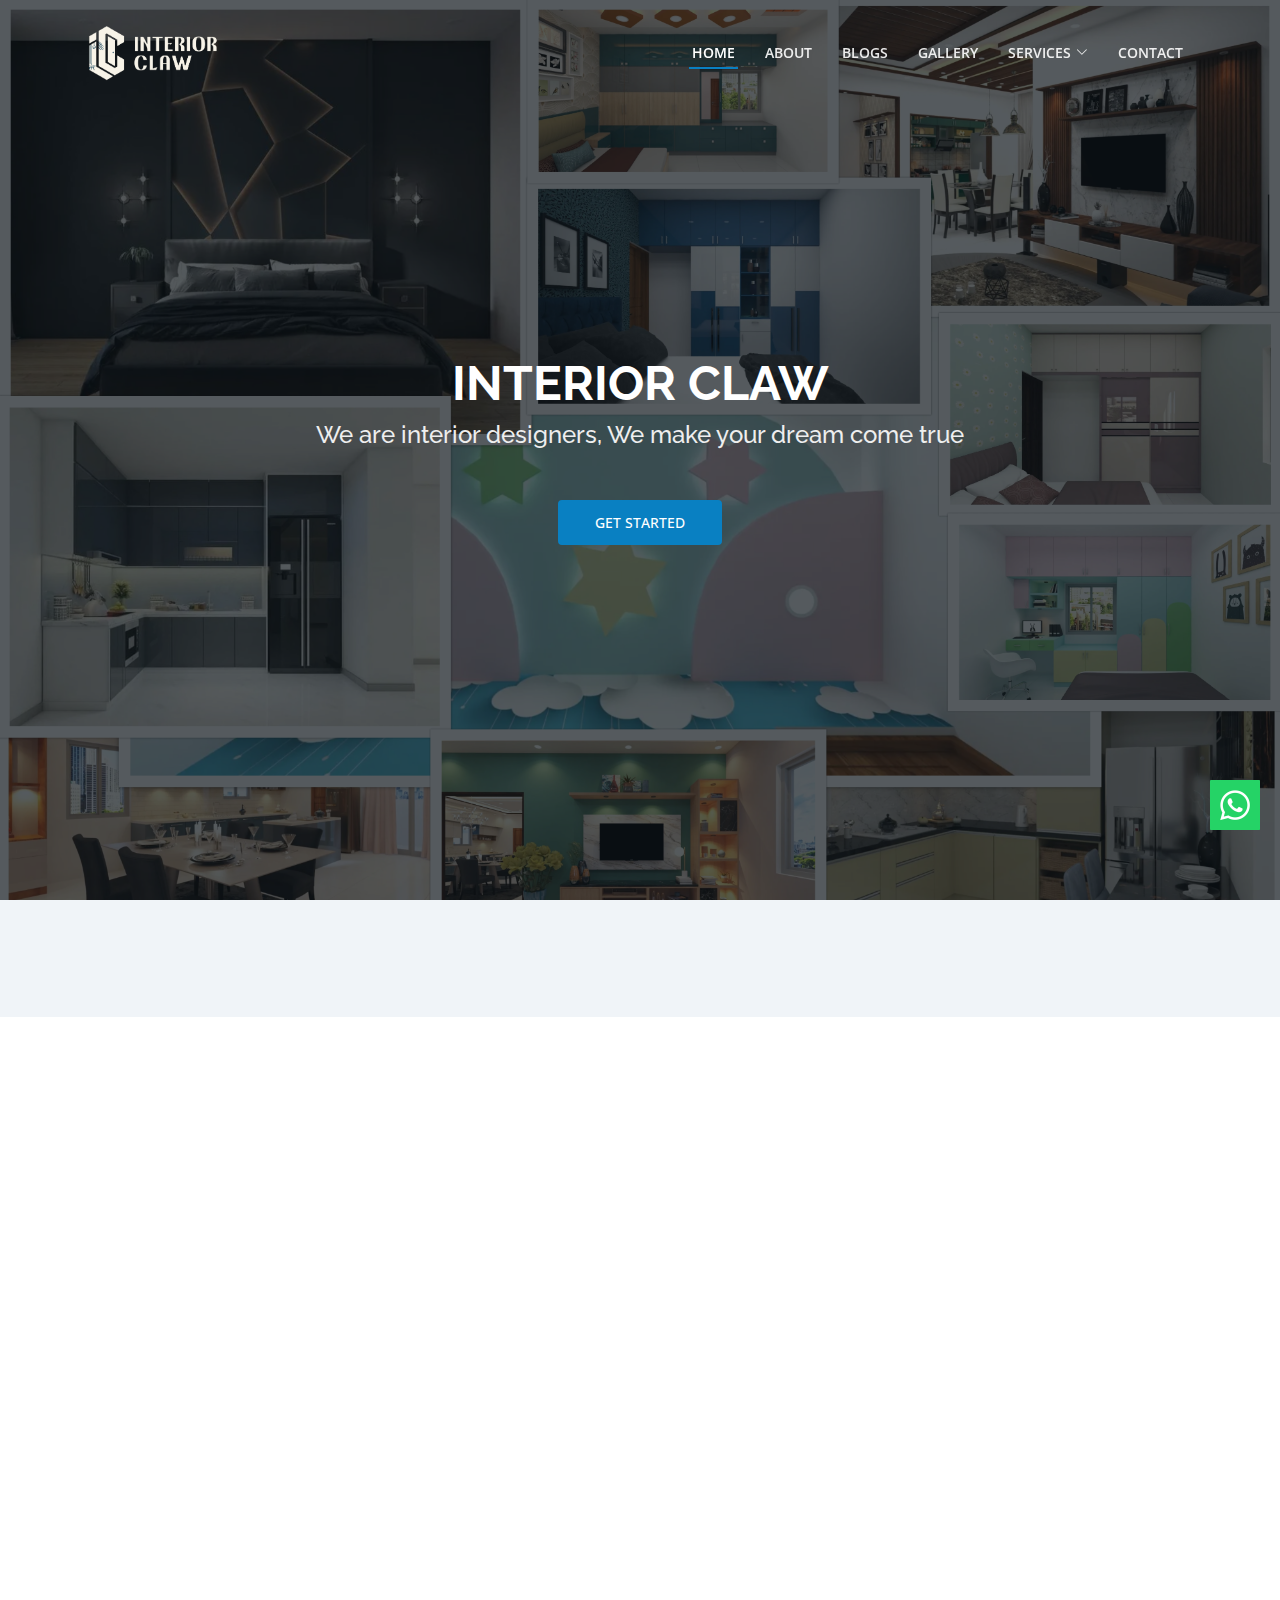
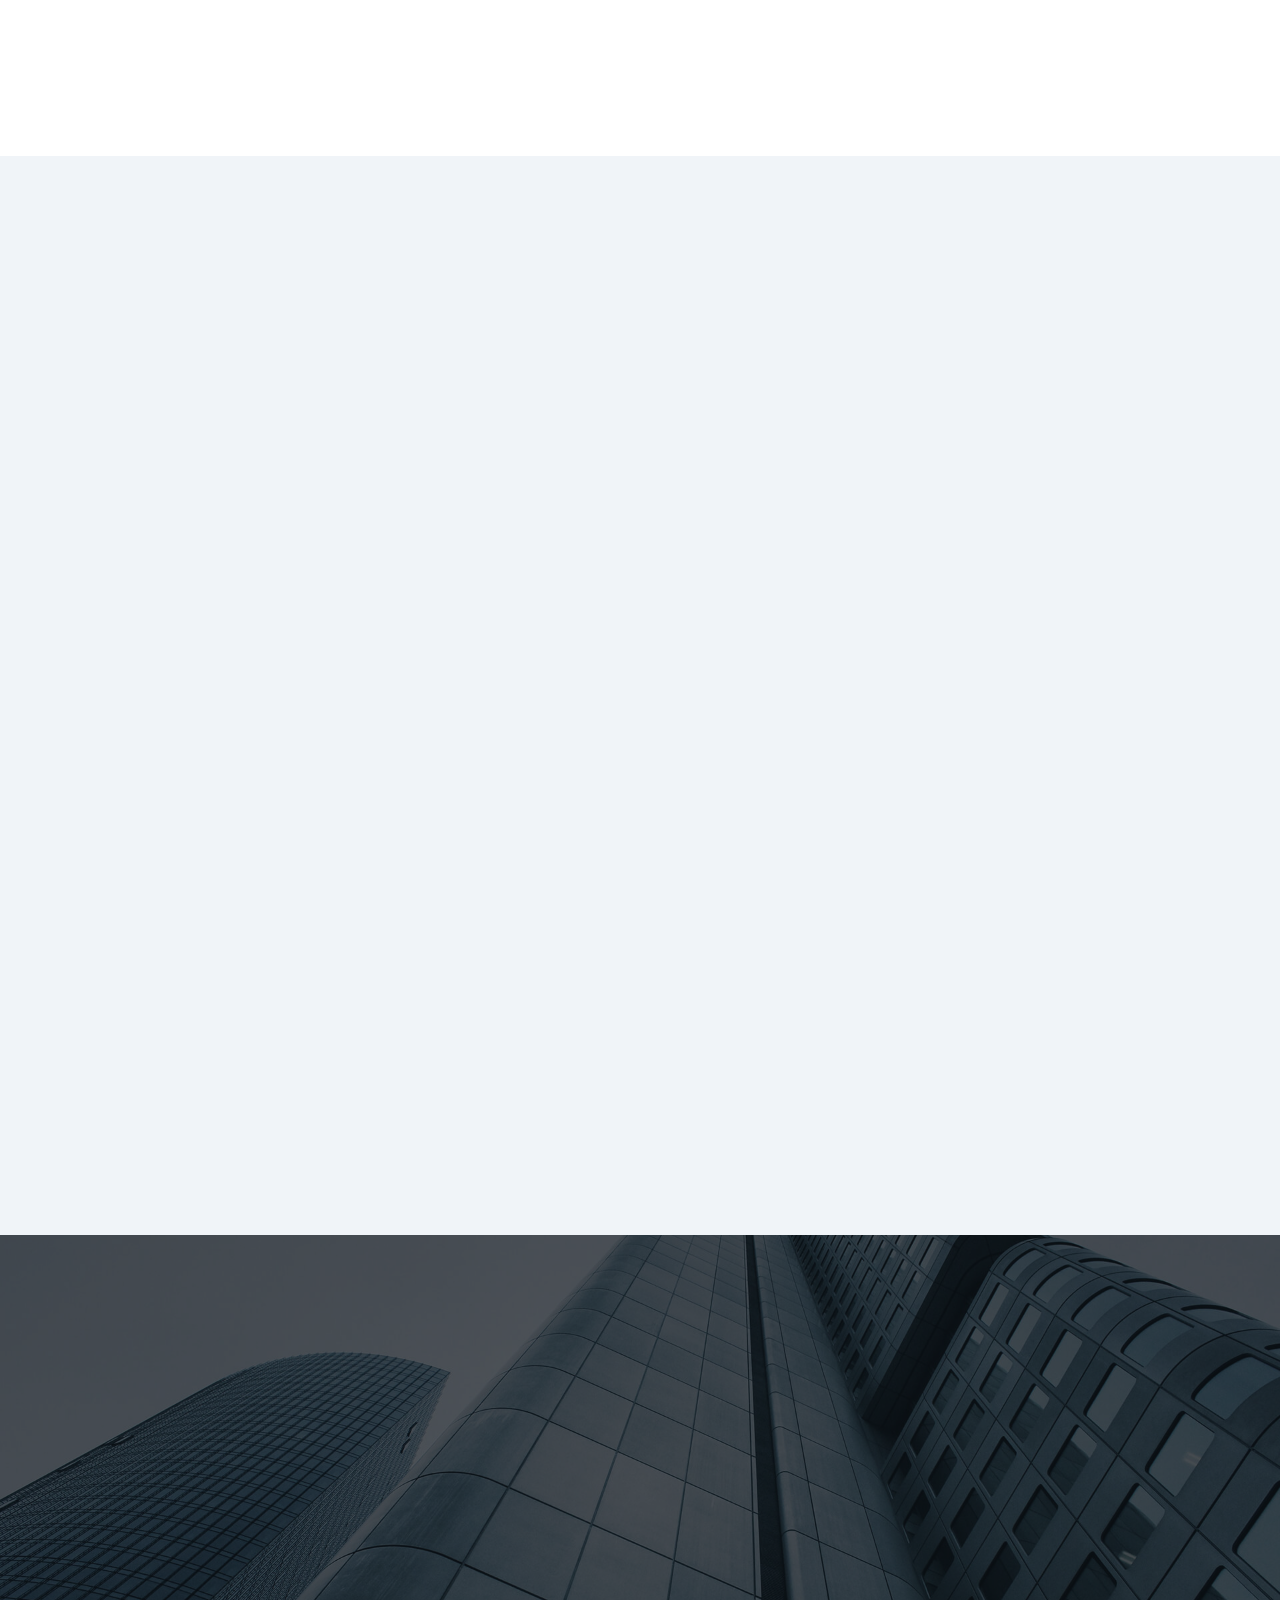
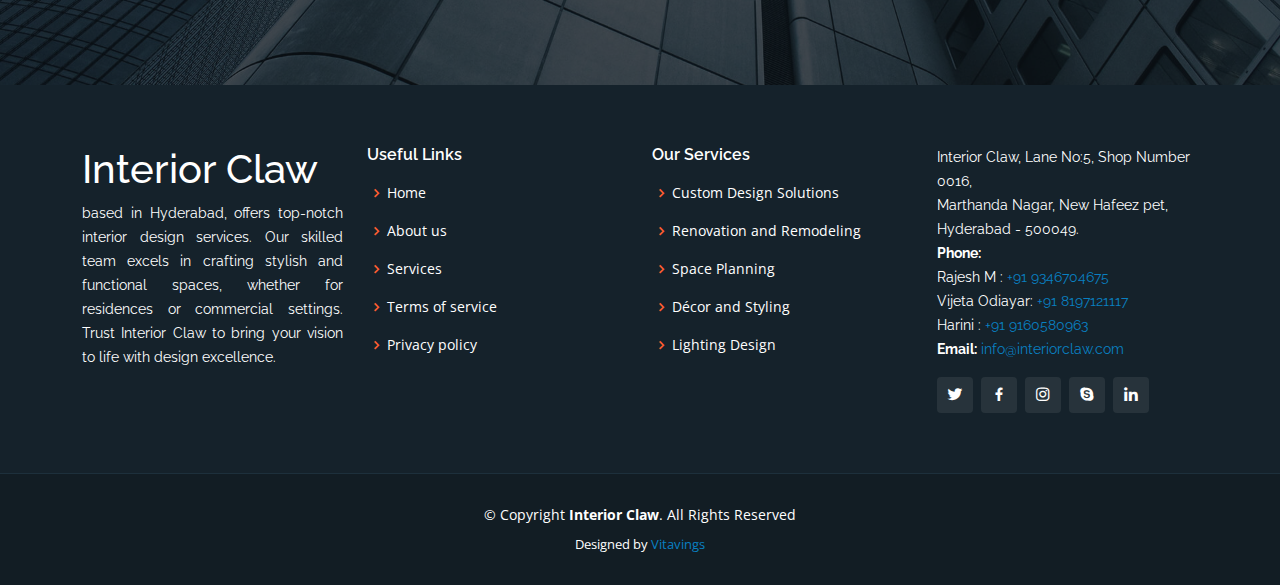
==== commit 2b7a8953: "footer contacts logo changed" ====
--- a/index.html
+++ b/index.html
@@ -28,8 +28,8 @@
   <!-- calonical link -->
   <link rel="calonical" href="https://interiorclaw.in">
   <!-- Favicons -->
-  <link href="assets/img/InteriorClaw-Logos/Interior Claw Fav Icon.png" rel="icon" />
-  <link href="assets/img/InteriorClaw-Logos/Interior Claw Fav Icon.png" rel="apple-touch-icon" />
+  <link href="assets/img/logo/fav-icon.png" rel="icon" />
+  <link href="assets/img/logo/fav-icon.png" rel="apple-touch-icon" />
 
   <!-- Google Fonts -->
   <link
@@ -132,7 +132,7 @@
     <div class="container d-flex align-items-center justify-content-between">
       <!-- <h1 class="logo"><a href="/home">Interior Claw</a></h1> -->
       <!-- Uncomment below if you prefer to use an image logo -->
-      <a href="/home" class="logo"><img src="assets/img/InteriorClaw-Logos/Interior Claw Logo.png" alt="interior claw" class="img-fluid"></a>
+      <a href="/home" class="logo"><img src="assets/img/logo/Logo-01.png" alt="interior claw" class="img-fluid" ></a>
 
       <nav id="navbar" class="navbar">
         <ul>
@@ -649,7 +649,7 @@
     <!-- End Testimonials Section -->
 
     <div class="whatsapp_float">
-      <a href="https://wa.me/918489064696" target="_blank">
+      <a href="https://wa.me/919346704675" target="_blank">
         <img src="assets/img/whatsapp.png" width="50px" class="whatsaap_float_btn" alt="interior claw" />
       </a>
     </div>
@@ -720,15 +720,19 @@
             <div class="footer-info">
 
               <p>
-                Gachibowli, Hyderabad <br />
-                Talngana, India<br /><br />
-                <strong>Phone:</strong> +91 99999 99999<br />
-                <strong>Email:</strong> info@example.com<br />
+                Interior Claw, Lane No:5,  Shop Number 0016, <br>
+                Marthanda Nagar, New Hafeez pet, <br>Hyderabad - 500049.
+                <br />
+                <strong>Phone:</strong> <br>
+                Rajesh M : <a href="tel: +91 9346704675" style="font: kind sans;">+91 9346704675</a> <br>
+                Vijeta Odiayar:<a href="tel:  +91 8197121117" style="font: kind sans;"> +91 8197121117</a> <br>
+                Harini : <a href="tel: +91 9160580963 " style="font: kind sans;">+91 9160580963 </a><br />
+                <strong>Email:</strong> <a href="mailto:info@interiorclaw.com">info@interiorclaw.com</a><br />
               </p>
               <div class="social-links mt-3">
-                <a href="#" class="twitter"><i class="bx bxl-twitter"></i></a>
-                <a href="#" class="facebook"><i class="bx bxl-facebook"></i></a>
-                <a href="#" class="instagram"><i class="bx bxl-instagram"></i></a>
+                <a href="https://x.com/interior_claw" class="twitter"><i class="bx bxl-twitter"></i></a>
+                <a href="https://www.facebook.com/profile.php?id=61555836536326" class="facebook"><i class="bx bxl-facebook"></i></a>
+                <a href="https://www.instagram.com/interiorclaw/" class="instagram"><i class="bx bxl-instagram"></i></a>
                 <a href="#" class="google-plus"><i class="bx bxl-skype"></i></a>
                 <a href="#" class="linkedin"><i class="bx bxl-linkedin"></i></a>
               </div>
--- a/assets/css/style.css
+++ b/assets/css/style.css
@@ -15,7 +15,7 @@
 }
 
 a {
-  color: #ff4a17;
+  color: #0980c2;
   text-decoration: none;
 }
 
@@ -43,7 +43,7 @@
   right: 15px;
   bottom: 15px;
   z-index: 996;
-  background: #ff4a17;
+  background: #0980c2;
   width: 40px;
   height: 40px;
   border-radius: 4px;
@@ -57,7 +57,7 @@
 }
 
 .back-to-top:hover {
-  background: #ff6a40;
+  background: #0980c2;
   color: #fff;
 }
 
@@ -85,7 +85,7 @@
   position: fixed;
   top: calc(50% - 30px);
   left: calc(50% - 30px);
-  border: 6px solid #ff4a17;
+  border: 6px solid #0980c2;
   border-top-color: #ffe9e3;
   border-radius: 50%;
   width: 60px;
@@ -200,7 +200,7 @@
   height: 2px;
   bottom: -6px;
   left: 0;
-  background-color: #ff4a17;
+  background-color: #0980c2;
   visibility: hidden;
   width: 0px;
   transition: all 0.3s ease-in-out 0s;
@@ -233,7 +233,7 @@
 .navbar .getstarted:focus:hover {
   color: #fff;
   background: #fd3800;
-  border-color: #ff4a17;
+  border-color: #0980c2;
 }
 
 .navbar > ul > li > .getstarted:before {
@@ -275,7 +275,7 @@
 .navbar .dropdown ul a:hover,
 .navbar .dropdown ul .active:hover,
 .navbar .dropdown ul li:hover > a {
-  color: #ff4a17;
+  color: #0980c2;
 }
 
 .navbar .dropdown:hover > ul {
@@ -371,7 +371,7 @@
 .navbar-mobile a:hover,
 .navbar-mobile .active,
 .navbar-mobile li:hover > a {
-  color: #ff4a17;
+  color: #0980c2;
 }
 
 .navbar-mobile .getstarted,
@@ -406,7 +406,7 @@
 .navbar-mobile .dropdown ul a:hover,
 .navbar-mobile .dropdown ul .active:hover,
 .navbar-mobile .dropdown ul li:hover > a {
-  color: #ff4a17;
+  color: #0980c2;
 }
 
 .navbar-mobile .dropdown > .dropdown-active {
@@ -473,8 +473,8 @@
   border-radius: 4px;
   transition: 0.5s;
   color: #fff;
-  background: #ff4a17;
-  border: 2px solid #ff4a17;
+  background: #0980c2;
+  border: 2px solid #0980c2;
 }
 
 #hero .btn-get-started:hover {
@@ -502,7 +502,7 @@
 }
 
 #hero .btn-watch-video:hover i {
-  color: #ff4a17;
+  color: #0980c2;
 }
 
 @media (min-width: 1024px) {
@@ -647,7 +647,7 @@
 
 .about .content ul i {
   font-size: 24px;
-  color: #ff4a17;
+  color: #0980c2;
   position: absolute;
   left: 0;
   top: -2px;
@@ -660,7 +660,7 @@
 .about .play-btn {
   width: 94px;
   height: 94px;
-  background: radial-gradient(#ff4a17 50%, rgba(255, 74, 23, 0.4) 52%);
+  background: radial-gradient(#0980c2 50%, rgba(255, 74, 23, 0.4) 52%);
   border-radius: 50%;
   display: block;
   position: absolute;
@@ -703,7 +703,7 @@
 }
 
 .about .play-btn:hover::after {
-  border-left: 15px solid #ff4a17;
+  border-left: 15px solid #0980c2;
   transform: scale(20);
 }
 
@@ -784,7 +784,7 @@
   height: 64px;
   padding-top: 5px;
   text-align: center;
-  background-color: #ff4a17;
+  background-color: #0980c2;
   border-radius: 4px;
   text-align: center;
   border: 4px solid #fff;
@@ -806,7 +806,7 @@
 }
 
 .about-boxes .card-title a:hover {
-  color: #ff4a17;
+  color: #0980c2;
 }
 
 .about-boxes .card-text {
@@ -815,7 +815,7 @@
 
 .about-boxes .card:hover .card-icon i {
   background: #fff;
-  color: #ff4a17;
+  color: #0980c2;
 }
 
 @media (max-width: 1024px) {
@@ -882,13 +882,13 @@
 }
 
 .features .nav-link:hover {
-  color: #ff4a17;
+  color: #0980c2;
 }
 
 .features .nav-link.active {
-  background: #ff4a17;
-  color: #fff;
-  border-color: #ff4a17;
+  background: #0980c2;
+  color: #fff;
+  border-color: #0980c2;
 }
 
 @media (max-width: 768px) {
@@ -930,7 +930,7 @@
 .features .tab-pane ul i {
   font-size: 20px;
   padding-right: 4px;
-  color: #ff4a17;
+  color: #0980c2;
 }
 
 .features .tab-pane p:last-child {
@@ -969,7 +969,7 @@
 }
 
 .services .icon-box .icon-box:hover h4 a {
-  color: #ff4a17;
+  color: #0980c2;
 }
 
 .services .icon-box p {
@@ -979,7 +979,7 @@
 }
 
 .services .icon-box:hover h4 a {
-  color: #ff4a17;
+  color: #0980c2;
 }
 
 /*--------------------------------------------------------------
@@ -1081,7 +1081,7 @@
 }
 
 .testimonials .swiper-pagination .swiper-pagination-bullet-active {
-  background-color: #ff4a17;
+  background-color: #0980c2;
   opacity: 1;
 }
 
@@ -1113,7 +1113,7 @@
 .portfolio #portfolio-flters li:hover,
 .portfolio #portfolio-flters li.filter-active {
   color: #fff;
-  background: #ff4a17;
+  background: #0980c2;
 }
 
 .portfolio #portfolio-flters li:last-child {
@@ -1139,7 +1139,7 @@
   bottom: -50px;
   z-index: 3;
   transition: all ease-in-out 0.3s;
-  background: #ff4a17;
+  background: #0980c2;
   padding: 15px 20px;
 }
 
@@ -1207,14 +1207,14 @@
   height: 12px;
   background-color: #fff;
   opacity: 1;
-  border: 1px solid #ff4a17;
+  border: 1px solid #0980c2;
 }
 
 .portfolio-details
   .portfolio-details-slider
   .swiper-pagination
   .swiper-pagination-bullet-active {
-  background-color: #ff4a17;
+  background-color: #0980c2;
 }
 
 .portfolio-details .portfolio-info {
@@ -1326,7 +1326,7 @@
 }
 
 .team .member .social a:hover {
-  color: #ff4a17;
+  color: #0980c2;
 }
 
 .team .member .social i {
@@ -1352,7 +1352,7 @@
 
 .contact .info-box i {
   font-size: 32px;
-  color: #ff4a17;
+  color: #0980c2;
   border-radius: 50%;
   padding: 8px;
 }
@@ -1427,7 +1427,7 @@
 
 .contact .php-email-form input:focus,
 .contact .php-email-form textarea:focus {
-  border-color: #ff4a17;
+  border-color: #0980c2;
 }
 
 .contact .php-email-form input {
@@ -1439,7 +1439,7 @@
 }
 
 .contact .php-email-form button[type="submit"] {
-  background: #ff4a17;
+  background: #0980c2;
   border: 0;
   padding: 10px 24px;
   color: #fff;
@@ -1565,7 +1565,7 @@
 }
 
 #footer .footer-top .social-links a:hover {
-  background: #ff4a17;
+  background: #0980c2;
   color: #fff;
   text-decoration: none;
 }
@@ -1613,7 +1613,7 @@
 }
 
 #footer .footer-top .footer-links ul a:hover {
-  color: #ff4a17;
+  color: #0980c2;
 }
 
 #footer .footer-top .footer-newsletter form {
@@ -1639,7 +1639,7 @@
   background: none;
   font-size: 16px;
   padding: 0 20px;
-  background: #ff4a17;
+  background: #0980c2;
   color: #fff;
   transition: 0.3s;
   border-radius: 0 4px 4px 0;
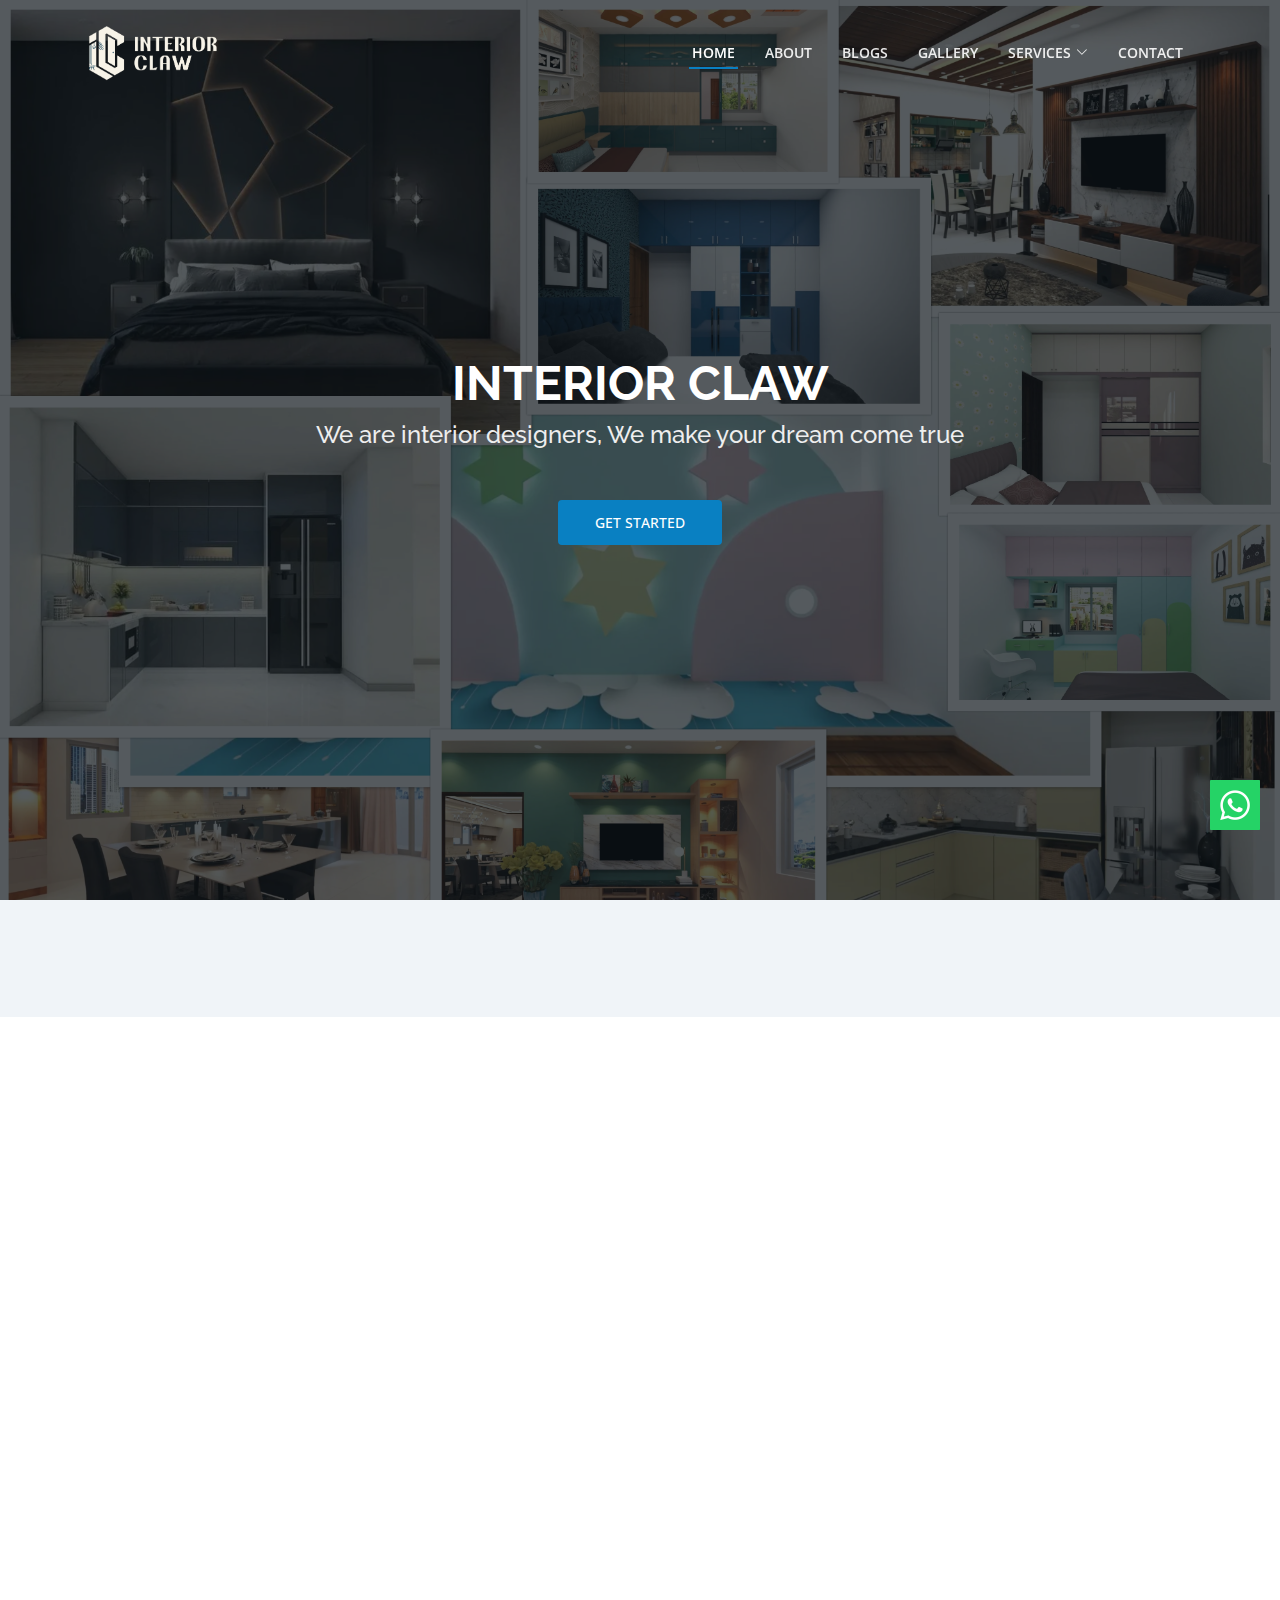
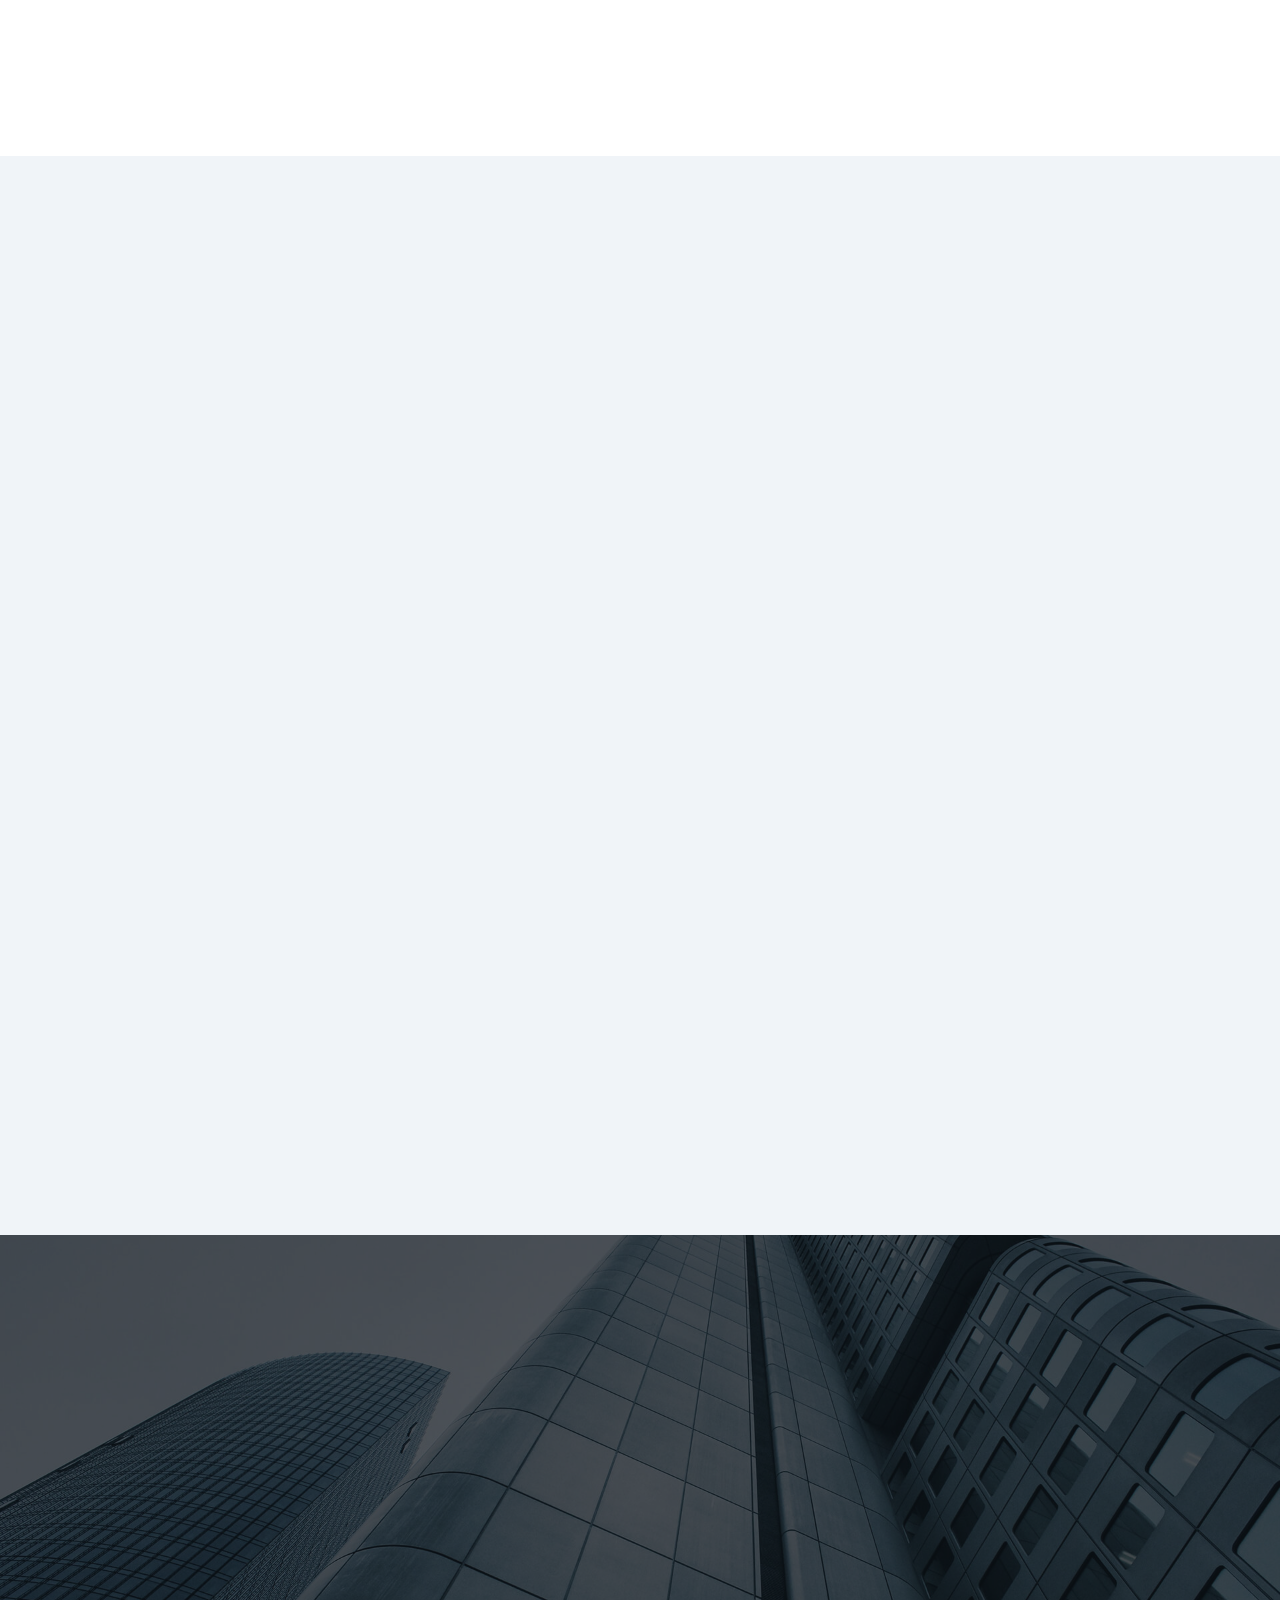
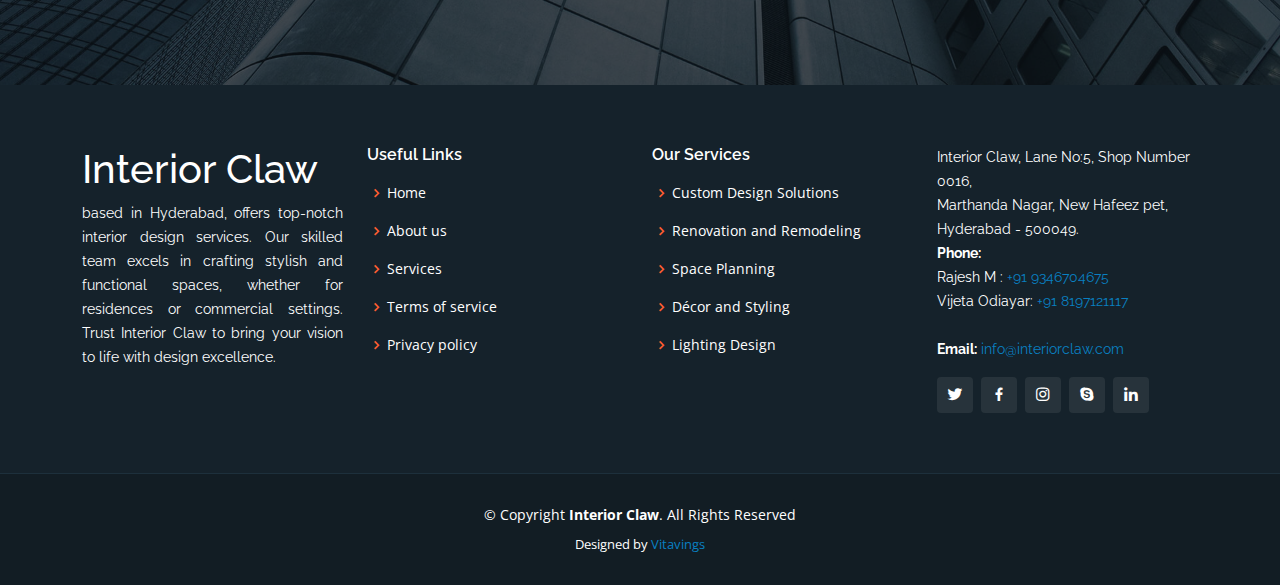
==== commit a0fedae0: "number deleted harini" ====
--- a/index.html
+++ b/index.html
@@ -726,7 +726,7 @@
                 <strong>Phone:</strong> <br>
                 Rajesh M : <a href="tel: +91 9346704675" style="font: kind sans;">+91 9346704675</a> <br>
                 Vijeta Odiayar:<a href="tel:  +91 8197121117" style="font: kind sans;"> +91 8197121117</a> <br>
-                Harini : <a href="tel: +91 9160580963 " style="font: kind sans;">+91 9160580963 </a><br />
+                <br />
                 <strong>Email:</strong> <a href="mailto:info@interiorclaw.com">info@interiorclaw.com</a><br />
               </p>
               <div class="social-links mt-3">
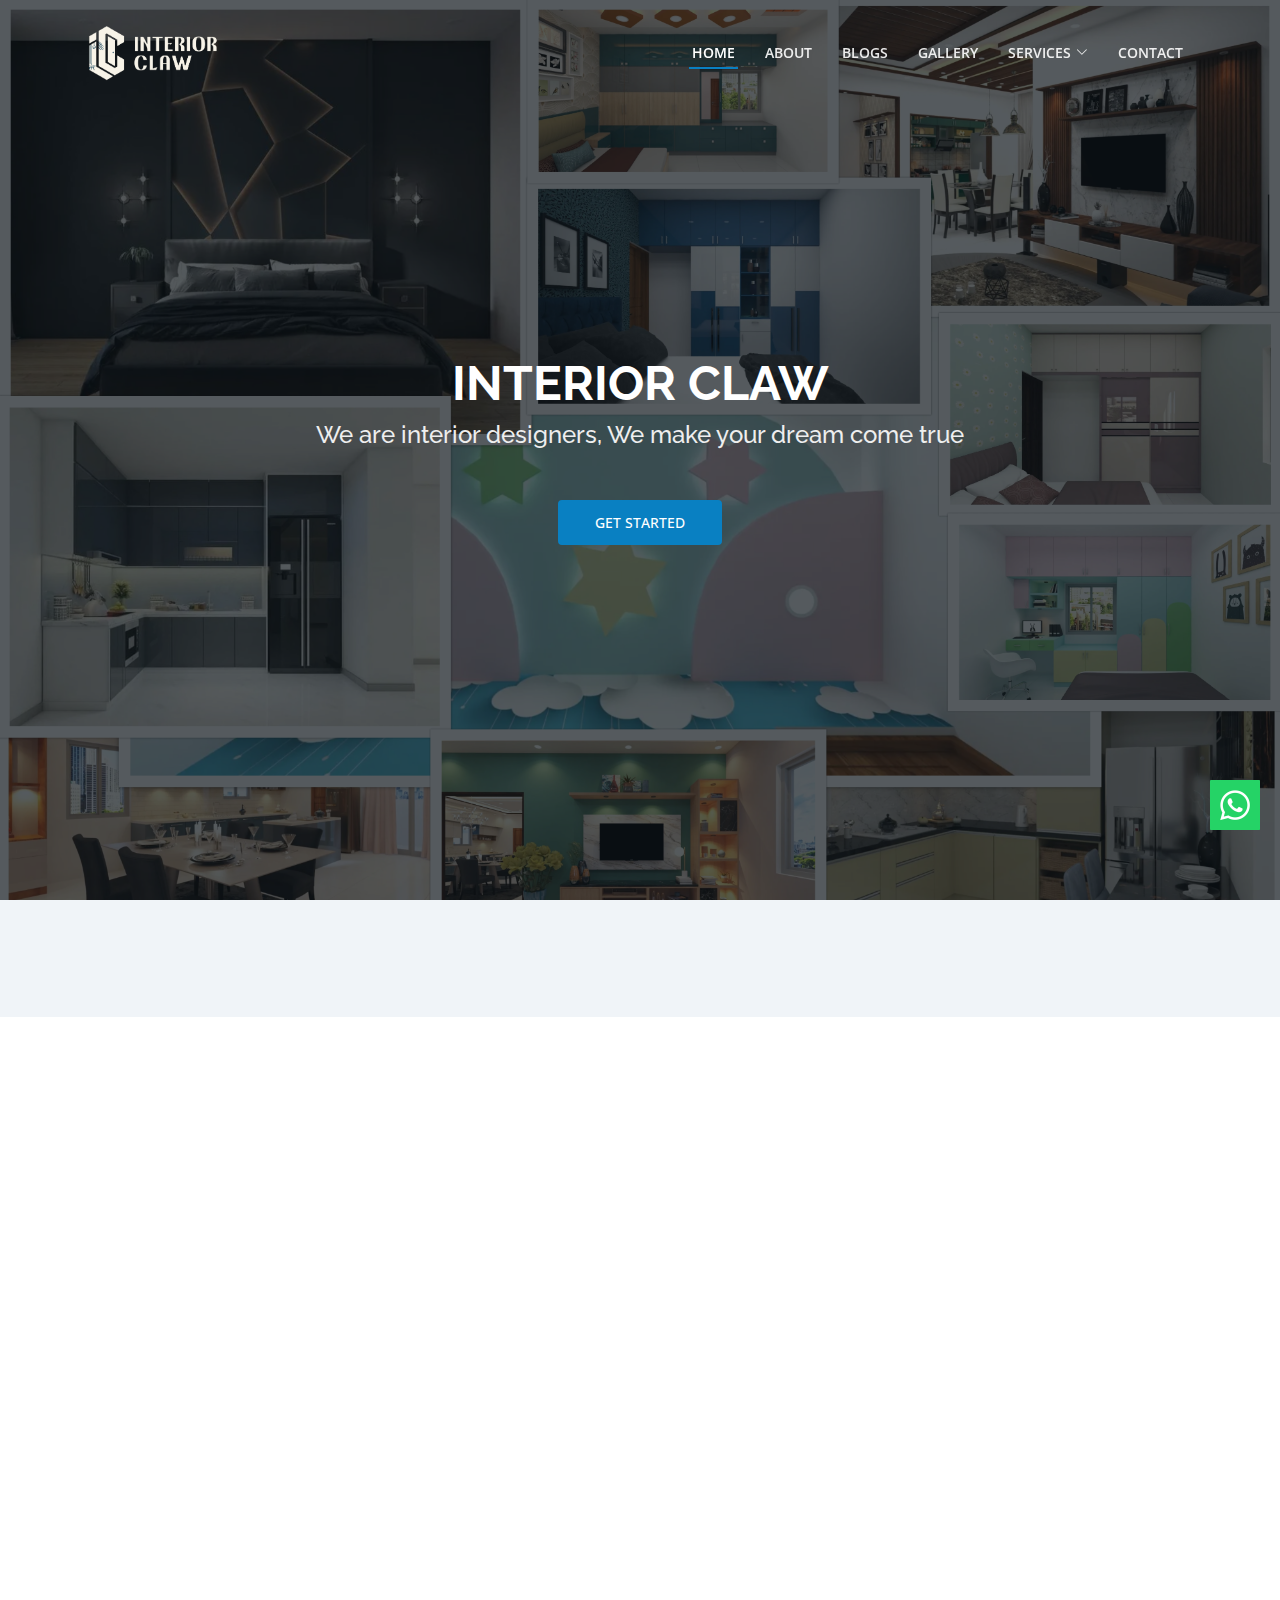
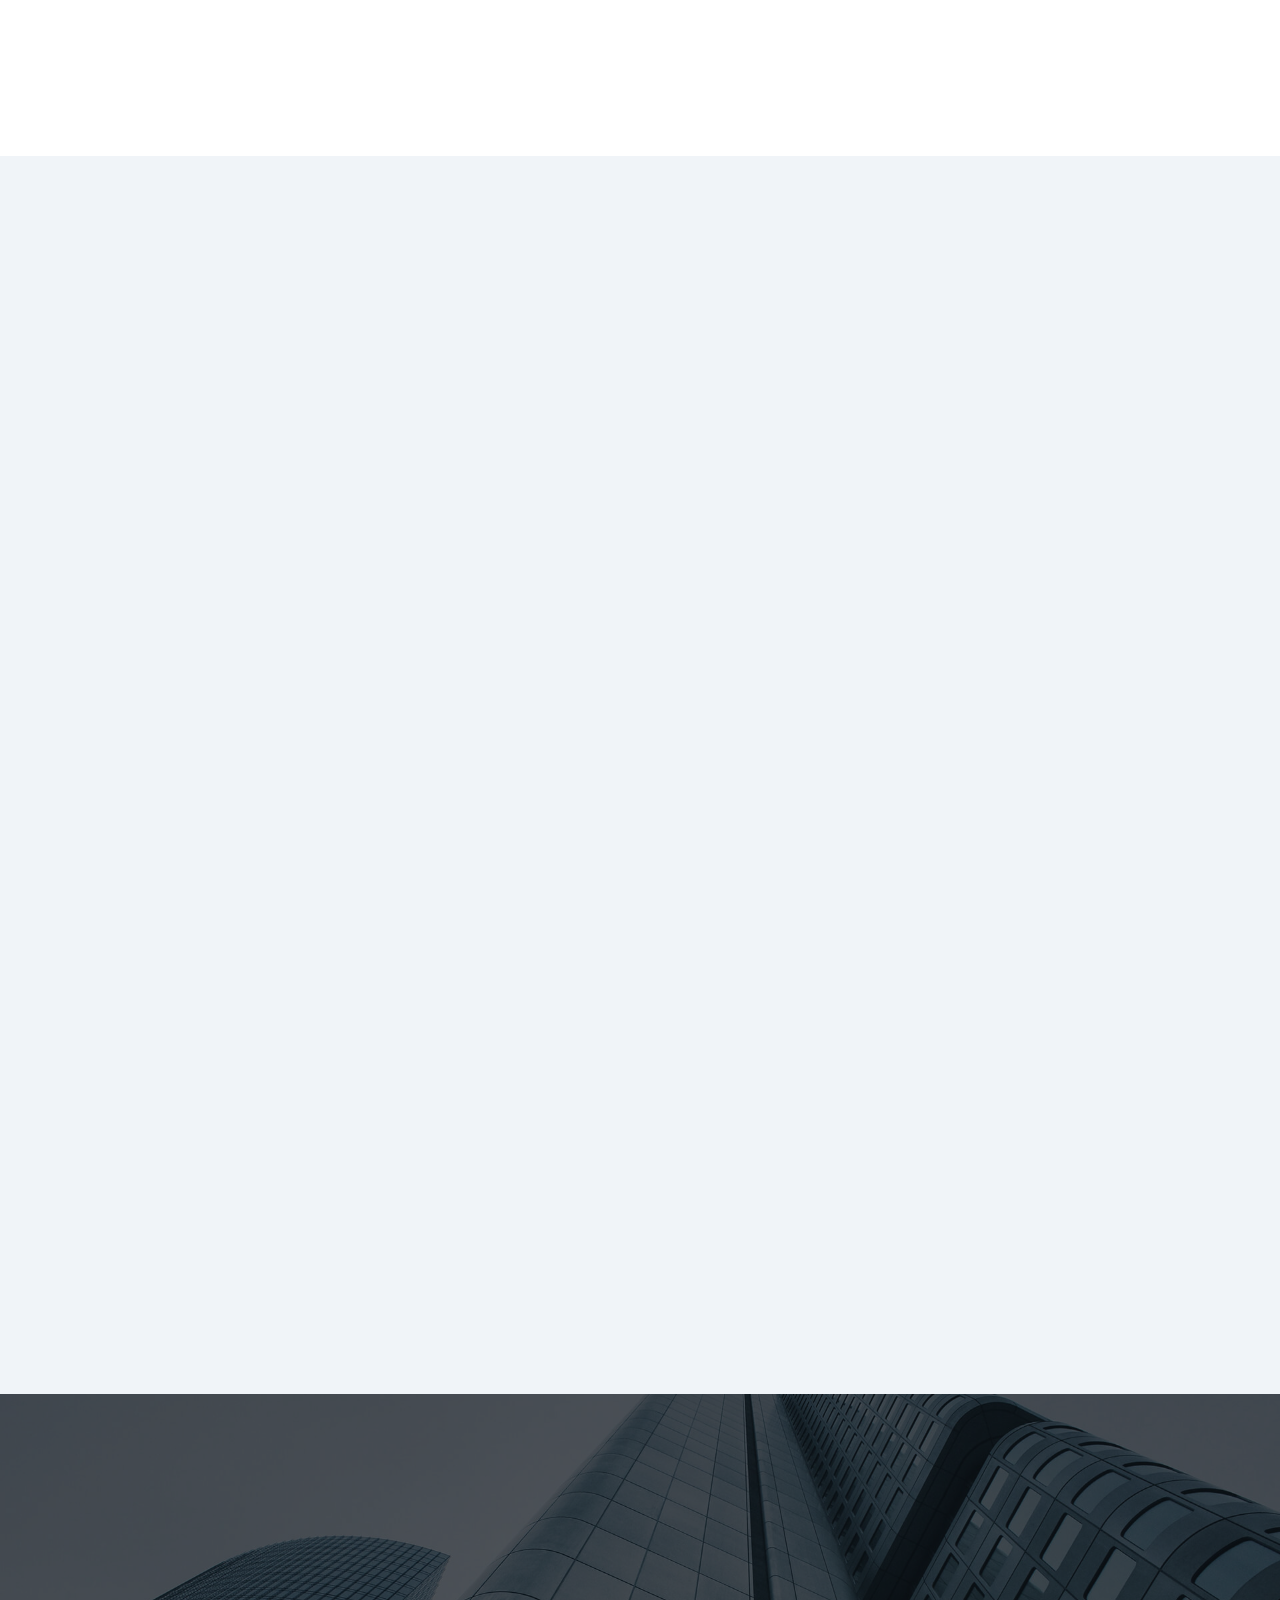
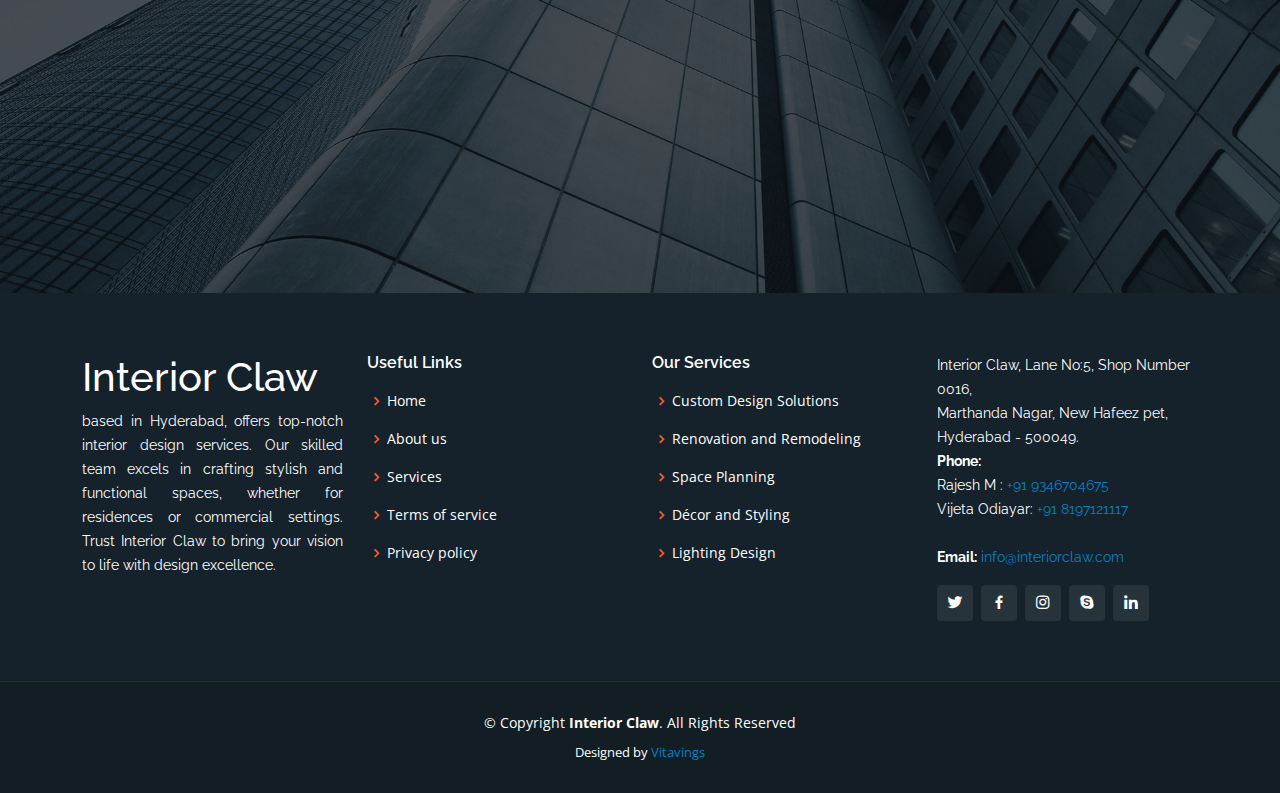
==== commit 6c7005d7: "testimonilas all ages" ====
--- a/index.html
+++ b/index.html
@@ -132,7 +132,7 @@
     <div class="container d-flex align-items-center justify-content-between">
       <!-- <h1 class="logo"><a href="/home">Interior Claw</a></h1> -->
       <!-- Uncomment below if you prefer to use an image logo -->
-      <a href="/home" class="logo"><img src="assets/img/logo/Logo-01.png" alt="interior claw" class="img-fluid" ></a>
+      <a href="/home" class="logo"><img src="assets/img/logo/Logo-01.png" alt="interior claw" class="img-fluid"></a>
 
       <nav id="navbar" class="navbar">
         <ul>
@@ -173,8 +173,11 @@
         <div class="container" data-aos="fade-up">
           <div class="row">
             <div class="mt-lg-0">
+
               <form name="submit-to-google-sheet" id="myForm" class="php-email-form">
                 <div id="contact-form">
+                  <div><img src="assets/img/logo/Logo-02.png" alt="" style="height: 100px;"></div>
+                  <br>
                   <div class="row">
                     <div class="col-md-6 form-group">
                       <input type="text" name="name" class="form-control" id="name" placeholder="Your Name" required />
@@ -202,6 +205,9 @@
                       Close
                     </button>
                   </div>
+                  <br>
+                  <a href="/termsConditions.html/#Terms&Constions">Terms & Conditions</a> &amp <a
+                    href="/termsConditions.html/#PrivacyPolicy">Privacy policy</a>
                 </div>
               </form>
             </div>
@@ -322,7 +328,8 @@
                   considered before moving forward.</p>
               </div>
               <div class="col-lg-6 order-1 order-lg-2 text-center">
-                <img src="assets/img/Interior Claw - Work Flow/Understand.png" alt="interior claw"  class="img-fluid" style="height: 400px;"/>
+                <img src="assets/img/Interior Claw - Work Flow/Understand.png" alt="interior claw" class="img-fluid"
+                  style="height: 400px;" />
               </div>
             </div>
           </div>
@@ -361,7 +368,8 @@
                   expectations.</p>
               </div>
               <div class="col-lg-6 order-1 order-lg-2 text-center">
-                <img src="assets/img/Interior Claw - Work Flow/PLan.png" alt="interior claw" class="img-fluid"  style="height: 400px;"/>
+                <img src="assets/img/Interior Claw - Work Flow/PLan.png" alt="interior claw" class="img-fluid"
+                  style="height: 400px;" />
               </div>
             </div>
           </div>
@@ -401,7 +409,8 @@
                   ensuring that your interior design project stays on track without unnecessary delays.</p>
               </div>
               <div class="col-lg-6 order-1 order-lg-2 text-center">
-                <img src="assets/img/Interior Claw - Work Flow/Adjust.png" alt="interior claw" class="img-fluid" style="height: 400px;" />
+                <img src="assets/img/Interior Claw - Work Flow/Adjust.png" alt="interior claw" class="img-fluid"
+                  style="height: 400px;" />
               </div>
             </div>
           </div>
@@ -442,7 +451,8 @@
                   without delays, providing you with the best interior design experience.</p>
               </div>
               <div class="col-lg-6 order-1 order-lg-2 text-center">
-                <img src="assets/img/Interior Claw - Work Flow/Delivery.png" alt="interior claw" class="img-fluid" style="height: 450px; width: auto;"/>
+                <img src="assets/img/Interior Claw - Work Flow/Delivery.png" alt="interior claw" class="img-fluid"
+                  style="height: 450px; width: auto;" />
               </div>
             </div>
           </div>
@@ -531,9 +541,10 @@
               <i class="bi bi-clock"></i>
               <h4><a href="#">Material and Finishes Selection</a></h4>
               <p>
-                <!-- Elevate your space with Interior Claw's expertise in material and finishes selection. Our
-                recommendations of premium materials ensure a cohesive and luxurious finish, making us the best choice
-                for combining durability with aesthetic excellence. -->
+                Elevate your interiors with Interior Claw's material and finishes selection service. We meticulously
+                choose materials and finishes that add texture, color, and depth to your space, creating a cohesive and
+                elegant look. Our attention to detail guarantees that every element contributes to the overall harmony
+                and durability of your design.
               </p>
             </div>
           </div>
@@ -542,9 +553,10 @@
               <i class="bi bi-clock"></i>
               <h4><a href="#">Lighting Design</a></h4>
               <p>
-                <!-- Illuminate your space with Interior Claw's lighting design services. Balancing functionality and
-                ambiance, we provide the best in creating the perfect glow for every room, setting an atmosphere that
-                suits your lifestyle. -->
+                Illuminate your space with Interior Claw's expert lighting design services. We strategically plan and
+                select lighting solutions that highlight the beauty of your interiors while creating the perfect
+                ambiance. Our designs blend functionality with style, ensuring your space is not just well-lit but also
+                visually stunning.
               </p>
             </div>
           </div>
@@ -560,15 +572,16 @@
           <div class="swiper-wrapper">
             <div class="swiper-slide">
               <div class="testimonial-item">
-                <img src="assets/img/testimonials/testimonials-1.jpg" class="testimonial-img" alt="interior claw" />
-                <h3>Saul Goodman</h3>
-                <h4>Ceo &amp; Founder</h4>
+                <img src="assets/img/testimonials/face-1.png" class="testimonial-img" alt="interior claw" />
+                <h3>Neha Reddy</h3>
+                <h4>Banjara Hills</h4>
                 <p>
                   <i class="bx bxs-quote-alt-left quote-icon-left"></i>
-                  Proin iaculis purus consequat sem cure digni ssim donec
-                  porttitora entum suscipit rhoncus. Accusantium quam,
-                  ultricies eget id, aliquam eget nibh et. Maecen aliquam,
-                  risus at semper.
+                  Interior Claw truly transformed our living space into a modern masterpiece. Their team was incredibly
+                  professional, ensuring smooth coordination at every step. The materials they used were of top-notch
+                  quality, giving our home a luxurious feel. A special mention to Rajesh, who supervised the entire
+                  process with great attention to detail and ensured that all deadlines were met without compromising on
+                  quality. We're thrilled with the result!
                   <i class="bx bxs-quote-alt-right quote-icon-right"></i>
                 </p>
               </div>
@@ -577,15 +590,16 @@
 
             <div class="swiper-slide">
               <div class="testimonial-item">
-                <img src="assets/img/testimonials/testimonials-2.jpg" class="testimonial-img" alt="interior claw" />
-                <h3>Sara Wilsson</h3>
-                <h4>Designer</h4>
+                <img src="assets/img/testimonials/face-2.png" class="testimonial-img" alt="interior claw" />
+                <h3>Anwar Hussain</h3>
+                <h4>Jubilee Hills</h4>
                 <p>
                   <i class="bx bxs-quote-alt-left quote-icon-left"></i>
-                  Export tempor illum tamen malis malis eram quae irure esse
-                  labore quem cillum quid cillum eram malis quorum velit fore
-                  eram velit sunt aliqua noster fugiat irure amet legam anim
-                  culpa.
+                  We hired Interior Claw to redesign our office, and the outcome exceeded our expectations. Their
+                  service was impeccable, and the coordination among the team members was seamless. Rajesh was a
+                  fantastic supervisor, always keeping us informed and making sure everything was on track. The
+                  materials used were durable and aesthetically pleasing. The project was completed within the promised
+                  timeframe, which was impressive. Highly recommend them!
                   <i class="bx bxs-quote-alt-right quote-icon-right"></i>
                 </p>
               </div>
@@ -594,14 +608,16 @@
 
             <div class="swiper-slide">
               <div class="testimonial-item">
-                <img src="assets/img/testimonials/testimonials-3.jpg" class="testimonial-img" alt="interior claw" />
-                <h3>Jena Karlis</h3>
-                <h4>Store Owner</h4>
+                <img src="assets/img/testimonials/face-3.png" class="testimonial-img" alt="interior claw" />
+                <h3>Mohsin Ali</h3>
+                <h4>Gachibowli</h4>
                 <p>
                   <i class="bx bxs-quote-alt-left quote-icon-left"></i>
-                  Enim nisi quem export duis labore cillum quae magna enim
-                  sint quorum nulla quem veniam duis minim tempor labore quem
-                  eram duis noster aute amet eram fore quis sint minim.
+                  Choosing Interior Claw for our home renovation was the best decision we made. From the initial
+                  consultation to the final execution, the service was outstanding. The team worked in perfect harmony,
+                  and the materials selected were of premium quality, enhancing the overall look of our home. Rajesh’s
+                  supervision was exceptional; he ensured that everything was completed on time and to our satisfaction.
+                  We couldn't be happier!
                   <i class="bx bxs-quote-alt-right quote-icon-right"></i>
                 </p>
               </div>
@@ -610,36 +626,23 @@
 
             <div class="swiper-slide">
               <div class="testimonial-item">
-                <img src="assets/img/testimonials/testimonials-4.jpg" class="testimonial-img" alt="interior claw" />
-                <h3>Matt Brandon</h3>
-                <h4>Freelancer</h4>
+                <img src="assets/img/testimonials/face-4.png" class="testimonial-img" alt="interior claw" />
+                <h3>Vikram Rao</h3>
+                <h4>Hitech City</h4>
                 <p>
                   <i class="bx bxs-quote-alt-left quote-icon-left"></i>
-                  Fugiat enim eram quae cillum dolore dolor amet nulla culpa
-                  multos export minim fugiat minim velit minim dolor enim duis
-                  veniam ipsum anim magna sunt elit fore quem dolore labore
-                  illum veniam.
+                  Interior Claw did an incredible job with our restaurant's interior design. The entire process was
+                  smooth, thanks to their excellent coordination and communication. The materials used were of the
+                  highest standard, making our space both beautiful and durable. Rajesh, who supervised the project, was
+                  hands-on and made sure that all our requirements were met within the tight deadlines. We're grateful
+                  for their hard work and dedication!
                   <i class="bx bxs-quote-alt-right quote-icon-right"></i>
                 </p>
               </div>
             </div>
             <!-- End testimonial item -->
 
-            <div class="swiper-slide">
-              <div class="testimonial-item">
-                <img src="assets/img/testimonials/testimonials-5.jpg" class="testimonial-img" alt="interior claw" />
-                <h3>John Larson</h3>
-                <h4>Entrepreneur</h4>
-                <p>
-                  <i class="bx bxs-quote-alt-left quote-icon-left"></i>
-                  Quis quorum aliqua sint quem legam fore sunt eram irure
-                  aliqua veniam tempor noster veniam enim culpa labore duis
-                  sunt culpa nulla illum cillum fugiat legam esse veniam culpa
-                  fore nisi cillum quid.
-                  <i class="bx bxs-quote-alt-right quote-icon-right"></i>
-                </p>
-              </div>
-            </div>
+
             <!-- End testimonial item -->
           </div>
           <div class="swiper-pagination"></div>
@@ -665,11 +668,11 @@
             <div class="footer-info">
               <h1>Interior Claw</h1>
               <p style="text-align:justify;">
-               based in Hyderabad, offers top-notch interior design services. Our skilled team excels in
+                based in Hyderabad, offers top-notch interior design services. Our skilled team excels in
                 crafting stylish and functional spaces, whether for residences or commercial settings. Trust Interior
                 Claw to bring your vision to life with design excellence.
               </p>
-            
+
             </div>
           </div>
 
@@ -720,7 +723,7 @@
             <div class="footer-info">
 
               <p>
-                Interior Claw, Lane No:5,  Shop Number 0016, <br>
+                Interior Claw, Lane No:5, Shop Number 0016, <br>
                 Marthanda Nagar, New Hafeez pet, <br>Hyderabad - 500049.
                 <br />
                 <strong>Phone:</strong> <br>
@@ -731,7 +734,8 @@
               </p>
               <div class="social-links mt-3">
                 <a href="https://x.com/interior_claw" class="twitter"><i class="bx bxl-twitter"></i></a>
-                <a href="https://www.facebook.com/profile.php?id=61555836536326" class="facebook"><i class="bx bxl-facebook"></i></a>
+                <a href="https://www.facebook.com/profile.php?id=61555836536326" class="facebook"><i
+                    class="bx bxl-facebook"></i></a>
                 <a href="https://www.instagram.com/interiorclaw/" class="instagram"><i class="bx bxl-instagram"></i></a>
                 <a href="#" class="google-plus"><i class="bx bxl-skype"></i></a>
                 <a href="#" class="linkedin"><i class="bx bxl-linkedin"></i></a>
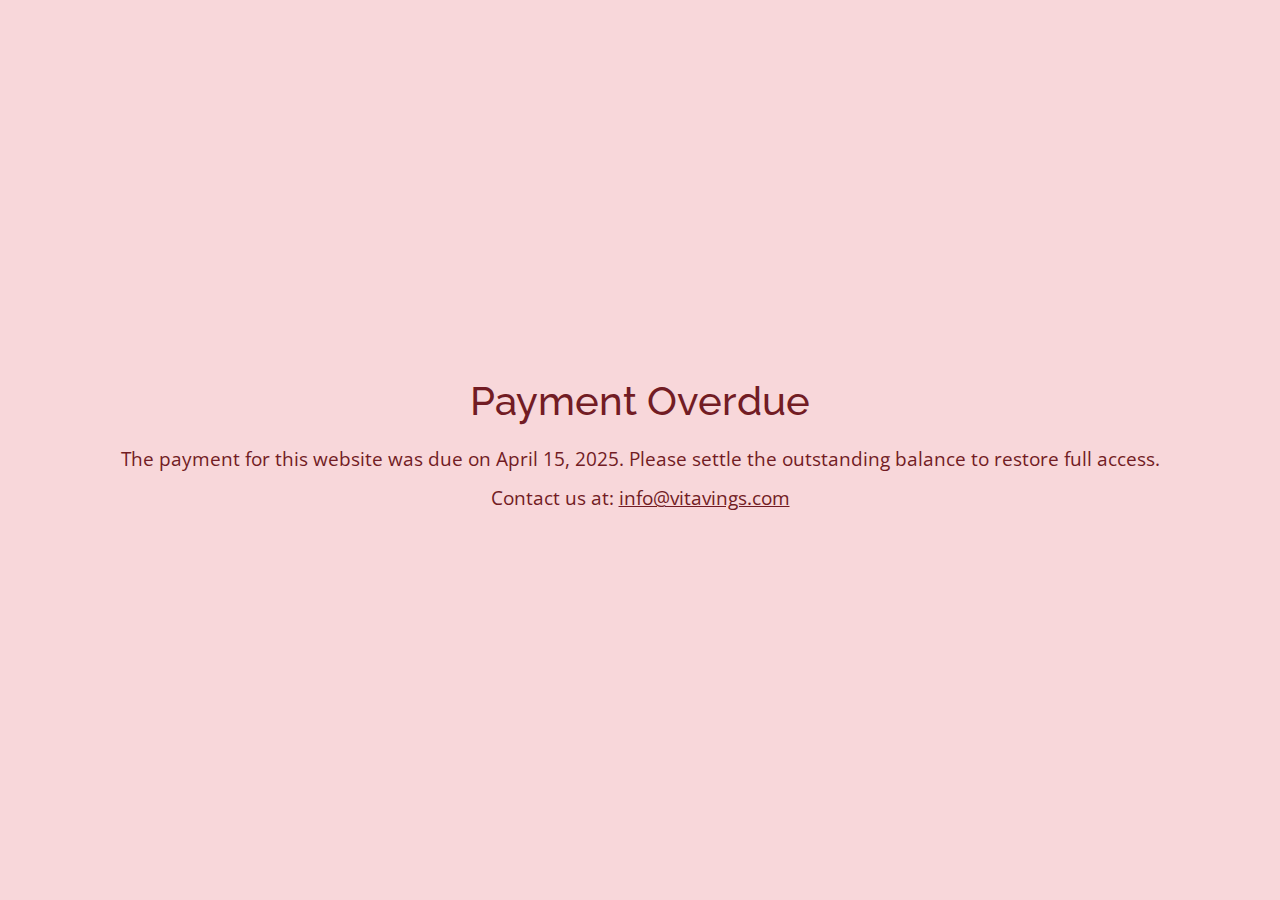
==== commit 2b0181ea: "Updated index.html to correct the canonical link spelling, added styles for a payment reminder banne" ====
--- a/index.html
+++ b/index.html
@@ -3,16 +3,18 @@
 
 <head>
   <meta charset="utf-8" />
-  <meta content="width=device-width, initial-scale=1.0" name="viewport" />
-
-  <title>Interior Claw</title>
+  <meta content="width=device-width, initial-scale=1" name="viewport" />
+
+  <title>Interior Claw - Interior Designer In Hyderabad</title>
   <meta
     content="Transform your space with Interior Claw – Your Trusted Interior Design Partner. Discover exquisite design solutions tailored to your style, creating harmonious and functional interiors. Our expert interior designers bring creativity and precision to every project, delivering timeless aesthetics and unmatched comfort. From concept to completion, Interior Claw is committed to elevating your living or working environment. Explore our diverse range of interior design services, including residential and commercial projects. Let us redefine your space with innovation, elegance, and a touch of the extraordinary. Your dream space awaits at Interior Claw – Where Design Meets Imagination."
     name="description" />
   <meta
-    content="interior, claw, InteriorClaw, Interior claw, Hyderabad beast interior designer, Interior Design Hyderabad, Home Decor Services, Commercial Interior, Office Interior, Residential Interior, Interior Claw Hyderabad, Interior Designers in Hyderabad, Modern Interior, Contemporary Design, Hyderabad Interior Solutions, Space Planning, Interior Styling, Hyderabad Decor Experts, Customized Interiors, Interior Claw Projects"
+    content="interior, claw, InteriorClaw, Interior claw, Hyderabad best interior designer, Interior Design Hyderabad, Home Decor Services, Commercial Interior, Office Interior, Residential Interior, Interior Claw Hyderabad, Interior Designers in Hyderabad, Modern Interior, Contemporary Design, Hyderabad Interior Solutions, Space Planning, Interior Styling, Hyderabad Decor Experts, Customized Interiors, Interior Claw Projects"
     name="keywords" />
   <meta name="author" content="Interior Claw">
+  <!-- For IE -->
+  <meta http-equiv="X-UA-Compatible" content="IE=edge">
 
   <!-- Open Graph Meta Tags -->
   <meta property="og:title" content="Interior Claw">
@@ -24,9 +26,8 @@
   <meta name="robots" content="https://interiorclaw.in, follow">
   <meta name="googlebot" content="https://interiorclaw.in, follow">
 
-
-  <!-- calonical link -->
-  <link rel="calonical" href="https://interiorclaw.in">
+  <!-- Canonical link -->
+  <link rel="canonical" href="https://interiorclaw.in">
   <!-- Favicons -->
   <link href="assets/img/logo/fav-icon.png" rel="icon" />
   <link href="assets/img/logo/fav-icon.png" rel="apple-touch-icon" />
@@ -46,6 +47,83 @@
   <link href="assets/vendor/swiper/swiper-bundle.min.css" rel="stylesheet" />
 
   <style>
+    /* Banner Styles */
+    #banner-container {
+      display: none;
+      position: fixed;
+      top: 0;
+      left: 0;
+      width: 100%;
+      height: 100%;
+      background-color: rgba(0, 0, 0, 0.5); /* Semi-transparent backdrop */
+      justify-content: center;
+      align-items: center;
+      z-index: 1000;
+    }
+
+    #banner {
+      background-color: #ff9800; /* Solid orange background */
+      color: #fff;
+      padding: 20px;
+      text-align: center;
+      border-radius: 10px;
+      max-width: 500px;
+      box-shadow: 0 4px 8px rgba(0, 0, 0, 0.2);
+    }
+
+    #banner h3 {
+      margin: 0 0 10px;
+      font-size: 1.5em;
+    }
+
+    #banner p {
+      margin: 0 0 15px;
+      font-size: 1em;
+    }
+
+    #banner .btn {
+      background-color: #fff;
+      color: #ff9800;
+      border: none;
+      padding: 8px 16px;
+      border-radius: 5px;
+      cursor: pointer;
+    }
+
+    /* Overdue Message Styles */
+    #overdue-message {
+      display: none;
+      position: fixed;
+      top: 0;
+      left: 0;
+      width: 100%;
+      height: 100%;
+      background-color: #f8d7da; /* Light red background */
+      color: #721c24;
+      padding: 20px;
+      z-index: 2000;
+      justify-content: center;
+      align-items: center;
+      text-align: center;
+      flex-direction: column;
+    }
+
+    #overdue-message h1 {
+      font-size: 2.5em;
+      margin-bottom: 20px;
+    }
+
+    #overdue-message p {
+      font-size: 1.2em;
+      margin-bottom: 10px;
+    }
+
+    #overdue-message a {
+      color: #721c24;
+      text-decoration: underline;
+    }
+
+    /* WhatsApp Float */
     .whatsapp_float {
       position: fixed;
       bottom: 70px;
@@ -53,6 +131,7 @@
       z-index: 100;
     }
 
+    /* Form Loading Styles */
     .display-none {
       display: none;
     }
@@ -93,45 +172,30 @@
     }
   </style>
 
-  <style>
-    #banner-container {
-      display: none;
-      position: fixed;
-      top: 0;
-      left: 0;
-      width: 100%;
-      height: 100%;
-      background-color: rgba(0,
-          0,
-          0,
-          0.5);
-      /* Semi-transparent black backdrop */
-      justify-content: center;
-      align-items: center;
-      z-index: 1000;
-      /* Ensure it's on top of everything */
-    }
-
-    #banner {
-      /* Add your banner styles here */
-      background-color: #fff;
-      padding: 5px;
-      text-align: center;
-      border-radius: 10px;
-    }
-  </style>
-
   <!-- Template Main CSS File -->
   <link href="assets/css/style.css" rel="stylesheet" />
-
 </head>
 
 <body>
+  <!-- Overdue Message -->
+  <div id="overdue-message">
+    <h1>Payment Overdue</h1>
+    <p>The payment for this website was due on <span id="due-date-text"></span>. Please settle the outstanding balance to restore full access.</p>
+    <p>Contact us at: <a href="mailto:info@vitavings.com">info@vitavings.com</a></p>
+  </div>
+
+  <!-- Payment Reminder Banner -->
+  <div id="banner-container">
+    <div id="banner">
+      <h3>Payment Reminder</h3>
+      <p>Please complete the outstanding payment by <span id="banner-due-date"></span> to ensure uninterrupted access to your website.</p>
+      <button type="button" id="close-btn" class="btn">Close</button>
+    </div>
+  </div>
+
   <!-- ======= Header ======= -->
   <header id="header" class="fixed-top">
     <div class="container d-flex align-items-center justify-content-between">
-      <!-- <h1 class="logo"><a href="/home">Interior Claw</a></h1> -->
-      <!-- Uncomment below if you prefer to use an image logo -->
       <a href="/home" class="logo"><img src="assets/img/logo/Logo-01.png" alt="interior claw" class="img-fluid"></a>
 
       <nav id="navbar" class="navbar">
@@ -139,83 +203,27 @@
           <li><a class="nav-link scrollto active" href="/home">Home</a></li>
           <li><a class="nav-link scrollto" href="/about">About</a></li>
           <li><a class="nav-link scrollto" href="/blogs">Blogs</a></li>
-          <li>
-            <a class="nav-link scrollto" href="/gallery">Gallery</a>
-          </li>
+          <li><a class="nav-link scrollto" href="/gallery">Gallery</a></li>
           <li class="dropdown">
             <a href="/services"><span>Services</span> <i class="bi bi-chevron-down"></i></a>
             <ul>
               <li><a href="#">Custom Design Solutions</a></li>
               <li><a href="#">Renovation and Remodeling</a></li>
               <li><a href="#">Space Planning</a></li>
-              <li><a href="#">Consultaion</a></li>
+              <li><a href="#">Consultation</a></li>
               <li><a href="#">Furniture Selection</a></li>
-              <li><a href="#">Decor and Styling </a></li>
-              <li><a href="#">Material Selection </a></li>
-              <li><a href="#">Light Design </a></li>
+              <li><a href="#">Decor and Styling</a></li>
+              <li><a href="#">Material Selection</a></li>
+              <li><a href="#">Light Design</a></li>
             </ul>
           </li>
-          <li>
-            <a class="nav-link scrollto" href="/contact">Contact</a>
-          </li>
+          <li><a class="nav-link scrollto" href="/contact">Contact</a></li>
         </ul>
         <i class="bi bi-list mobile-nav-toggle"></i>
       </nav>
-      <!-- .navbar -->
     </div>
   </header>
   <!-- End Header -->
-
-  <div id="banner-container">
-    <div id="banner">
-      <!-- Banner content goes here -->
-      <section id="contact" class="contact">
-        <div class="container" data-aos="fade-up">
-          <div class="row">
-            <div class="mt-lg-0">
-
-              <form name="submit-to-google-sheet" id="myForm" class="php-email-form">
-                <div id="contact-form">
-                  <div><img src="assets/img/logo/Logo-02.png" alt="" style="height: 100px;"></div>
-                  <br>
-                  <div class="row">
-                    <div class="col-md-6 form-group">
-                      <input type="text" name="name" class="form-control" id="name" placeholder="Your Name" required />
-                    </div>
-                    <div class="col-md-6 form-group mt-3 mt-md-0">
-                      <input type="email" class="form-control" name="email" id="email" placeholder="Your Email"
-                        required />
-                    </div>
-                  </div>
-                  <div class="form-group mt-3">
-                    <input type="text" class="form-control" name="subject" id="subject" placeholder="Subject"
-                      required />
-                  </div>
-                  <div class="form-group mt-3">
-                    <textarea class="form-control" name="message" rows="5" placeholder="Message" required></textarea>
-                  </div>
-                  <div class="my-3">
-                    <div id="loader" class="display-none">
-                      <div class="lds-dual-ring"></div>
-                    </div>
-                  </div>
-                  <div class="text-center">
-                    <button type="submit">Send Message</button>
-                    <button type="button" id="close-btn" class="btn" onclick="closeBanner()">
-                      Close
-                    </button>
-                  </div>
-                  <br>
-                  <a href="/termsConditions.html/#Terms&Constions">Terms & Conditions</a> &amp <a
-                    href="/termsConditions.html/#PrivacyPolicy">Privacy policy</a>
-                </div>
-              </form>
-            </div>
-          </div>
-        </div>
-      </section>
-    </div>
-  </div>
 
   <!-- ======= Hero Section ======= -->
   <section id="hero">
@@ -224,7 +232,6 @@
       <h2>We are interior designers, We make your dream come true</h2>
       <div class="d-flex">
         <a href="/contact" class="btn-get-started scrollto">Get Started</a>
-        <!-- <a href="https://www.youtube.com/watch?v=jDDaplaOz7Q" class="glightbox btn-watch-video"><i class="bi bi-play-circle"></i><span>Watch Video</span></a> -->
       </div>
     </div>
   </section>
@@ -238,23 +245,18 @@
           <div class="col-lg-2 col-md-4 col-6 d-flex align-items-center justify-content-center">
             <img src="assets/img/clients/client-1.png" class="img-fluid" alt="interior claw" />
           </div>
-
           <div class="col-lg-2 col-md-4 col-6 d-flex align-items-center justify-content-center">
             <img src="assets/img/clients/client-2.png" class="img-fluid" alt="interior claw" />
           </div>
-
           <div class="col-lg-2 col-md-4 col-6 d-flex align-items-center justify-content-center">
             <img src="assets/img/clients/client-3.png" class="img-fluid" alt="interior claw" />
           </div>
-
           <div class="col-lg-2 col-md-4 col-6 d-flex align-items-center justify-content-center">
             <img src="assets/img/clients/client-4.png" class="img-fluid" alt="interior claw" />
           </div>
-
           <div class="col-lg-2 col-md-4 col-6 d-flex align-items-center justify-content-center">
             <img src="assets/img/clients/client-5.png" class="img-fluid" alt="interior claw" />
           </div>
-
           <div class="col-lg-2 col-md-4 col-6 d-flex align-items-center justify-content-center">
             <img src="assets/img/clients/client-6.png" class="img-fluid" alt="interior claw" />
           </div>
@@ -288,7 +290,7 @@
           <li class="nav-item col-3">
             <a class="nav-link" data-bs-toggle="tab" href="#tab-4">
               <i class="ri-store-line"></i>
-              <h4 class="d-none d-lg-block">Delivey</h4>
+              <h4 class="d-none d-lg-block">Delivery</h4>
             </a>
           </li>
         </ul>
@@ -297,162 +299,68 @@
           <div class="tab-pane active show" id="tab-1">
             <div class="row">
               <div class="col-lg-6 order-2 order-lg-1 mt-3 mt-lg-0">
-                <h3>
-                  Initial Consultation and Requirement Gathering with Interior Claw
-                </h3>
+                <h3>Initial Consultation and Requirement Gathering with Interior Claw</h3>
                 <ul>
-                  <li>
-                    <i class="ri-check-double-line"></i> Interior Claw meets with the client to understand their vision,
-                    preferences, and requirements.
-
-                  </li>
-                  <li>
-                    <i class="ri-check-double-line"></i> Discuss the purpose of each space and the desired atmosphere,
-                    ensuring Interior Claw grasps the client's expectations.
-
-                  </li>
-                  <li>
-                    <i class="ri-check-double-line"></i> Take note of any specific design styles, colors, or themes
-                    preferred by the client.
-
-
-                  </li>
-                  <li>
-                    <i class="ri-check-double-line"></i> Gather information on functional needs, such as storage
-                    requirements and spatial considerations, to tailor the design to the client's lifestyle.
-                  </li>
+                  <li><i class="ri-check-double-line"></i> Interior Claw meets with the client to understand their vision, preferences, and requirements.</li>
+                  <li><i class="ri-check-double-line"></i> Discuss the purpose of each space and the desired atmosphere, ensuring Interior Claw grasps the client's expectations.</li>
+                  <li><i class="ri-check-double-line"></i> Take note of any specific design styles, colors, or themes preferred by the client.</li>
+                  <li><i class="ri-check-double-line"></i> Gather information on functional needs, such as storage requirements and spatial considerations, to tailor the design to the client's lifestyle.</li>
                 </ul>
-                <p>At Interior Claw, we kick off your interior design journey with a dedicated "Understanding" phase.
-                  Our team takes the time to listen and comprehend your vision, preferences, and functional needs.
-                  Customer satisfaction is our top priority, and this initial step ensures that every detail is
-                  considered before moving forward.</p>
+                <p>At Interior Claw, we kick off your interior design journey with a dedicated "Understanding" phase. Our team takes the time to listen and comprehend your vision, preferences, and functional needs. Customer satisfaction is our top priority, and this initial step ensures that every detail is considered before moving forward.</p>
               </div>
               <div class="col-lg-6 order-1 order-lg-2 text-center">
-                <img src="assets/img/Interior Claw - Work Flow/Understand.png" alt="interior claw" class="img-fluid"
-                  style="height: 400px;" />
+                <img src="assets/img/Interior Claw - Work Flow/Understand.png" alt="interior claw" class="img-fluid" style="height: 400px;" />
               </div>
             </div>
           </div>
           <div class="tab-pane" id="tab-2">
             <div class="row">
               <div class="col-lg-6 order-2 order-lg-1 mt-3 mt-lg-0">
-                <h3>
-                  Conceptualization and Design Planning by Interior Claw
-                </h3>
+                <h3>Conceptualization and Design Planning by Interior Claw</h3>
                 <ul>
-                  <li>
-                    <i class="ri-check-double-line"></i> Interior Claw leverages its expertise to develop a unique
-                    design concept based on the client's input and project requirements.
-
-                  </li>
-                  <li>
-                    <i class="ri-check-double-line"></i> Discuss design options, materials, and potential modifications
-                    with the client, ensuring Interior Claw's design aligns with the client's taste.
-
-                  </li>
-                  <li>
-                    <i class="ri-check-double-line"></i> Refine the design concept based on client feedback and
-                    preferences, ensuring Interior Claw provides a personalized and satisfactory plan.
-
-
-                  </li>
-                  <li>
-                    <i class="ri-check-double-line"></i> Create initial sketches, mood boards, or digital
-                    representations to visually communicate the proposed design.
-                  </li>
+                  <li><i class="ri-check-double-line"></i> Interior Claw leverages its expertise to develop a unique design concept based on the client's input and project requirements.</li>
+                  <li><i class="ri-check-double-line"></i> Discuss design options, materials, and potential modifications with the client, ensuring Interior Claw's design aligns with the client's taste.</li>
+                  <li><i class="ri-check-double-line"></i> Refine the design concept based on client feedback and preferences, ensuring Interior Claw provides a personalized and satisfactory plan.</li>
+                  <li><i class="ri-check-double-line"></i> Create initial sketches, mood boards, or digital representations to visually communicate the proposed design.</li>
                 </ul>
-                <p>The "Planning" stage at Interior Claw is meticulously pre-planned to guarantee a smooth and timely
-                  service. We leverage our expertise to develop a unique design concept tailored to your requirements.
-                  From materials and finishes to project timelines and budgets, every aspect is carefully considered and
-                  discussed with you. Our goal is to create a comprehensive plan that aligns perfectly with your
-                  expectations.</p>
+                <p>The "Planning" stage at Interior Claw is meticulously pre-planned to guarantee a smooth and timely service. We leverage our expertise to develop a unique design concept tailored to your requirements. From materials and finishes to project timelines and budgets, every aspect is carefully considered and discussed with you. Our goal is to create a comprehensive plan that aligns perfectly with your expectations.</p>
               </div>
               <div class="col-lg-6 order-1 order-lg-2 text-center">
-                <img src="assets/img/Interior Claw - Work Flow/PLan.png" alt="interior claw" class="img-fluid"
-                  style="height: 400px;" />
+                <img src="assets/img/Interior Claw - Work Flow/PLan.png" alt="interior claw" class="img-fluid" style="height: 400px;" />
               </div>
             </div>
           </div>
           <div class="tab-pane" id="tab-3">
             <div class="row">
               <div class="col-lg-6 order-2 order-lg-1 mt-3 mt-lg-0">
-                <h3>
-                  Detailed Design and Documentation by Interior Claw
-                </h3>
+                <h3>Detailed Design and Documentation by Interior Claw</h3>
                 <ul>
-                  <li>
-                    <i class="ri-check-double-line"></i> Interior Claw takes charge of developing detailed drawings,
-                    blueprints, or 3D models of the finalized design.
-
-                  </li>
-                  <li>
-                    <i class="ri-check-double-line"></i> Specify materials, finishes, and furnishings in collaboration
-                    with the client, leveraging Interior Claw's industry knowledge for optimal choices.
-
-
-                  </li>
-                  <li>
-                    <i class="ri-check-double-line"></i> Create a comprehensive project plan outlining timelines,
-                    milestones, and budget considerations, ensuring transparency and alignment with the client's
-                    expectations.
-
-
-                  </li>
-                  <li>
-                    <i class="ri-check-double-line"></i> Ensure that the design complies with building codes and
-                    regulations, with Interior Claw's expertise guaranteeing adherence to standards.
-                  </li>
+                  <li><i class="ri-check-double-line"></i> Interior Claw takes charge of developing detailed drawings, blueprints, or 3D models of the finalized design.</li>
+                  <li><i class="ri-check-double-line"></i> Specify materials, finishes, and furnishings in collaboration with the client, leveraging Interior Claw's industry knowledge for optimal choices.</li>
+                  <li><i class="ri-check-double-line"></i> Create a comprehensive project plan outlining timelines, milestones, and budget considerations, ensuring transparency and alignment with the client's expectations.</li>
+                  <li><i class="ri-check-double-line"></i> Ensure that the design complies with building codes and regulations, with Interior Claw's expertise guaranteeing adherence to standards.</li>
                 </ul>
-                <p>Interior Claw understands that adjustments may be needed along the way. During the "Adjusting" phase,
-                  we remain flexible and responsive to any challenges or modifications required during the construction
-                  or installation. Our commitment to providing good service means that we address issues promptly,
-                  ensuring that your interior design project stays on track without unnecessary delays.</p>
+                <p>Interior Claw understands that adjustments may be needed along the way. During the "Adjusting" phase, we remain flexible and responsive to any challenges or modifications required during the construction or installation. Our commitment to providing good service means that we address issues promptly, ensuring that your interior design project stays on track without unnecessary delays.</p>
               </div>
               <div class="col-lg-6 order-1 order-lg-2 text-center">
-                <img src="assets/img/Interior Claw - Work Flow/Adjust.png" alt="interior claw" class="img-fluid"
-                  style="height: 400px;" />
+                <img src="assets/img/Interior Claw - Work Flow/Adjust.png" alt="interior claw" class="img-fluid" style="height: 400px;" />
               </div>
             </div>
           </div>
           <div class="tab-pane" id="tab-4">
             <div class="row">
               <div class="col-lg-6 order-2 order-lg-1 mt-3 mt-lg-0">
-                <h3>
-                  Execution and Project Management with Interior Claw.
-                </h3>
+                <h3>Execution and Project Management with Interior Claw.</h3>
                 <ul>
-                  <li>
-                    <i class="ri-check-double-line"></i> Interior Claw oversees the implementation of the design plan,
-                    coordinating seamlessly with contractors and vendors.
-
-                  </li>
-                  <li>
-                    <i class="ri-check-double-line"></i> Monitor the project timeline and budget to ensure efficient
-                    progress, with Interior Claw's project management skills minimizing disruptions.
-
-
-                  </li>
-                  <li>
-                    <i class="ri-check-double-line"></i> Address any challenges or modifications needed during the
-                    construction or installation phase, utilizing Interior Claw's problem-solving capabilities.
-
-
-                  </li>
-                  <li>
-                    <i class="ri-check-double-line"></i> Conduct regular site visits to ensure the design is executed
-                    according to the agreed-upon specifications, maintaining Interior Claw's commitment to delivering
-                    the best results.
-                  </li>
+                  <li><i class="ri-check-double-line"></i> Interior Claw oversees the implementation of the design plan, coordinating seamlessly with contractors and vendors.</li>
+                  <li><i class="ri-check-double-line"></i> Monitor the project timeline and budget to ensure efficient progress, with Interior Claw's project management skills minimizing disruptions.</li>
+                  <li><i class="ri-check-double-line"></i> Address any challenges or modifications needed during the construction or installation phase, utilizing Interior Claw's problem-solving capabilities.</li>
+                  <li><i class="ri-check-double-line"></i> Conduct regular site visits to ensure the design is executed according to the agreed-upon specifications, maintaining Interior Claw's commitment to delivering the best results.</li>
                 </ul>
-                <p>The final "Building" phase is where your vision comes to life. At Interior Claw, customers can expect
-                  not just good but exceptional service. We manage the entire execution process, coordinating with
-                  contractors and vendors to bring the design to reality. Regular site visits ensure that the project
-                  progresses as planned, and our commitment to pre-planning guarantees that the service is delivered
-                  without delays, providing you with the best interior design experience.</p>
+                <p>The final "Building" phase is where your vision comes to life. At Interior Claw, customers can expect not just good but exceptional service. We manage the entire execution process, coordinating with contractors and vendors to bring the design to reality. Regular site visits ensure that the project progresses as planned, and our commitment to pre-planning guarantees that the service is delivered without delays, providing you with the best interior design experience.</p>
               </div>
               <div class="col-lg-6 order-1 order-lg-2 text-center">
-                <img src="assets/img/Interior Claw - Work Flow/Delivery.png" alt="interior claw" class="img-fluid"
-                  style="height: 450px; width: auto;" />
+                <img src="assets/img/Interior Claw - Work Flow/Delivery.png" alt="interior claw" class="img-fluid" style="height: 450px; width: auto;" />
               </div>
             </div>
           </div>
@@ -474,90 +382,56 @@
             <div class="icon-box">
               <i class="bi bi-laptop"></i>
               <h4><a href="#">Custom Design Solutions</a></h4>
-              <p>
-                Interior Claw crafts personalized designs, ensuring a unique touch in every detail. Our commitment to
-                innovation and individuality sets us apart, delivering the best in custom design for an exceptional
-                home.
-              </p>
+              <p>Interior Claw crafts personalized designs, ensuring a unique touch in every detail. Our commitment to innovation and individuality sets us apart, delivering the best in custom design for an exceptional home.</p>
             </div>
           </div>
           <div class="col-md-6 mt-4 mt-md-0">
             <div class="icon-box">
               <i class="bi bi-bar-chart"></i>
               <h4><a href="#">Renovation and Remodeling</a></h4>
-              <p>
-                Experience transformative design with Interior Claw's renovation expertise. Setting the standard for
-                quality, functionality, and client satisfaction, we ensure a seamless process from concept to
-                completion, providing the best in home transformations.
-              </p>
+              <p>Experience transformative design with Interior Claw's renovation expertise. Setting the standard for quality, functionality, and client satisfaction, we ensure a seamless process from concept to completion, providing the best in home transformations.</p>
             </div>
           </div>
           <div class="col-md-6 mt-4 mt-md-0">
             <div class="icon-box">
               <i class="bi bi-brightness-high"></i>
               <h4><a href="#">Space Planning</a></h4>
-              <p>
-                Optimize your living areas with Interior Claw's expertise in space planning. Meticulously arranging
-                elements for maximum efficiency, we transform your home into a harmonious haven, offering the best in
-                spatial design.
-              </p>
+              <p>Optimize your living areas with Interior Claw's expertise in space planning. Meticulously arranging elements for maximum efficiency, we transform your home into a harmonious haven, offering the best in spatial design.</p>
             </div>
           </div>
           <div class="col-md-6 mt-4 mt-md-0">
             <div class="icon-box">
               <i class="bi bi-briefcase"></i>
               <h4><a href="#">Consultation</a></h4>
-              <p>
-                Seek expert advice with Interior Claw's consultation services. Our professional insights and
-                personalized approach guide you through color schemes, furnishings, and design choices, ensuring the
-                best decisions for a home that reflects your style.
-              </p>
+              <p>Seek expert advice with Interior Claw's consultation services. Our professional insights and personalized approach guide you through color schemes, furnishings, and design choices, ensuring the best decisions for a home that reflects your style.</p>
             </div>
           </div>
           <div class="col-md-6 mt-4 mt-md-0">
             <div class="icon-box">
               <i class="bi bi-card-checklist"></i>
               <h4><a href="#">Furniture Selection</a></h4>
-              <p>
-                Let Interior Claw assist in selecting furniture that complements your space. Our precision in curating
-                pieces ensures the best combination of aesthetics and comfort, enhancing your home with carefully chosen
-                furnishings.
-              </p>
+              <p>Let Interior Claw assist in selecting furniture that complements your space. Our precision in curating pieces ensures the best combination of aesthetics and comfort, enhancing your home with carefully chosen furnishings.</p>
             </div>
           </div>
           <div class="col-md-6 mt-4 mt-md-0">
             <div class="icon-box">
               <i class="bi bi-clock"></i>
               <h4><a href="#">Décor and Styling</a></h4>
-              <p>
-                Transform your space into a curated masterpiece with Interior Claw's décor and styling services. Our
-                careful selection of decorative elements tells a story of sophistication and style, providing the best
-                in enhancing overall aesthetics.
-              </p>
+              <p>Transform your space into a curated masterpiece with Interior Claw's décor and styling services. Our careful selection of decorative elements tells a story of sophistication and style, providing the best in enhancing overall aesthetics.</p>
             </div>
           </div>
           <div class="col-md-6 mt-4 mt-md-0">
             <div class="icon-box">
               <i class="bi bi-clock"></i>
               <h4><a href="#">Material and Finishes Selection</a></h4>
-              <p>
-                Elevate your interiors with Interior Claw's material and finishes selection service. We meticulously
-                choose materials and finishes that add texture, color, and depth to your space, creating a cohesive and
-                elegant look. Our attention to detail guarantees that every element contributes to the overall harmony
-                and durability of your design.
-              </p>
+              <p>Elevate your interiors with Interior Claw's material and finishes selection service. We meticulously choose materials and finishes that add texture, color, and depth to your space, creating a cohesive and elegant look. Our attention to detail guarantees that every element contributes to the overall harmony and durability of your design.</p>
             </div>
           </div>
           <div class="col-md-6 mt-4 mt-md-0">
             <div class="icon-box">
               <i class="bi bi-clock"></i>
               <h4><a href="#">Lighting Design</a></h4>
-              <p>
-                Illuminate your space with Interior Claw's expert lighting design services. We strategically plan and
-                select lighting solutions that highlight the beauty of your interiors while creating the perfect
-                ambiance. Our designs blend functionality with style, ensuring your space is not just well-lit but also
-                visually stunning.
-              </p>
+              <p>Illuminate your space with Interior Claw's expert lighting design services. We strategically plan and select lighting solutions that highlight the beauty of your interiors while creating the perfect ambiance. Our designs blend functionality with style, ensuring your space is not just well-lit but also visually stunning.</p>
             </div>
           </div>
         </div>
@@ -577,17 +451,11 @@
                 <h4>Banjara Hills</h4>
                 <p>
                   <i class="bx bxs-quote-alt-left quote-icon-left"></i>
-                  Interior Claw truly transformed our living space into a modern masterpiece. Their team was incredibly
-                  professional, ensuring smooth coordination at every step. The materials they used were of top-notch
-                  quality, giving our home a luxurious feel. A special mention to Rajesh, who supervised the entire
-                  process with great attention to detail and ensured that all deadlines were met without compromising on
-                  quality. We're thrilled with the result!
+                  Interior Claw truly transformed our living space into a modern masterpiece. Their team was incredibly professional, ensuring smooth coordination at every step. The materials they used were of top-notch quality, giving our home a luxurious feel. A special mention to Rajesh, who supervised the entire process with great attention to detail and ensured that all deadlines were met without compromising on quality. We're thrilled with the result!
                   <i class="bx bxs-quote-alt-right quote-icon-right"></i>
                 </p>
               </div>
             </div>
-            <!-- End testimonial item -->
-
             <div class="swiper-slide">
               <div class="testimonial-item">
                 <img src="assets/img/testimonials/face-2.png" class="testimonial-img" alt="interior claw" />
@@ -595,17 +463,11 @@
                 <h4>Jubilee Hills</h4>
                 <p>
                   <i class="bx bxs-quote-alt-left quote-icon-left"></i>
-                  We hired Interior Claw to redesign our office, and the outcome exceeded our expectations. Their
-                  service was impeccable, and the coordination among the team members was seamless. Rajesh was a
-                  fantastic supervisor, always keeping us informed and making sure everything was on track. The
-                  materials used were durable and aesthetically pleasing. The project was completed within the promised
-                  timeframe, which was impressive. Highly recommend them!
+                  We hired Interior Claw to redesign our office, and the outcome exceeded our expectations. Their service was impeccable, and the coordination among the team members was seamless. Rajesh was a fantastic supervisor, always keeping us informed and making sure everything was on track. The materials used were durable and aesthetically pleasing. The project was completed within the promised timeframe, which was impressive. Highly recommend them!
                   <i class="bx bxs-quote-alt-right quote-icon-right"></i>
                 </p>
               </div>
             </div>
-            <!-- End testimonial item -->
-
             <div class="swiper-slide">
               <div class="testimonial-item">
                 <img src="assets/img/testimonials/face-3.png" class="testimonial-img" alt="interior claw" />
@@ -613,17 +475,11 @@
                 <h4>Gachibowli</h4>
                 <p>
                   <i class="bx bxs-quote-alt-left quote-icon-left"></i>
-                  Choosing Interior Claw for our home renovation was the best decision we made. From the initial
-                  consultation to the final execution, the service was outstanding. The team worked in perfect harmony,
-                  and the materials selected were of premium quality, enhancing the overall look of our home. Rajesh’s
-                  supervision was exceptional; he ensured that everything was completed on time and to our satisfaction.
-                  We couldn't be happier!
+                  Choosing Interior Claw for our home renovation was the best decision we made. From the initial consultation to the final execution, the service was outstanding. The team worked in perfect harmony, and the materials selected were of premium quality, enhancing the overall look of our home. Rajesh’s supervision was exceptional; he ensured that everything was completed on time and to our satisfaction. We couldn't be happier!
                   <i class="bx bxs-quote-alt-right quote-icon-right"></i>
                 </p>
               </div>
             </div>
-            <!-- End testimonial item -->
-
             <div class="swiper-slide">
               <div class="testimonial-item">
                 <img src="assets/img/testimonials/face-4.png" class="testimonial-img" alt="interior claw" />
@@ -631,19 +487,11 @@
                 <h4>Hitech City</h4>
                 <p>
                   <i class="bx bxs-quote-alt-left quote-icon-left"></i>
-                  Interior Claw did an incredible job with our restaurant's interior design. The entire process was
-                  smooth, thanks to their excellent coordination and communication. The materials used were of the
-                  highest standard, making our space both beautiful and durable. Rajesh, who supervised the project, was
-                  hands-on and made sure that all our requirements were met within the tight deadlines. We're grateful
-                  for their hard work and dedication!
+                  Interior Claw did an incredible job with our restaurant's interior design. The entire process was smooth, thanks to their excellent coordination and communication. The materials used were of the highest standard, making our space both beautiful and durable. Rajesh, who supervised the project, was hands-on and made sure that all our requirements were met within the tight deadlines. We're grateful for their hard work and dedication!
                   <i class="bx bxs-quote-alt-right quote-icon-right"></i>
                 </p>
               </div>
             </div>
-            <!-- End testimonial item -->
-
-
-            <!-- End testimonial item -->
           </div>
           <div class="swiper-pagination"></div>
         </div>
@@ -668,60 +516,34 @@
             <div class="footer-info">
               <h1>Interior Claw</h1>
               <p style="text-align:justify;">
-                based in Hyderabad, offers top-notch interior design services. Our skilled team excels in
-                crafting stylish and functional spaces, whether for residences or commercial settings. Trust Interior
-                Claw to bring your vision to life with design excellence.
+                based in Hyderabad, offers top-notch interior design services. Our skilled team excels in crafting stylish and functional spaces, whether for residences or commercial settings. Trust Interior Claw to bring your vision to life with design excellence.
               </p>
-
             </div>
           </div>
 
           <div class="col-lg-3 col-md-6 footer-links">
             <h4>Useful Links</h4>
             <ul>
-              <li>
-                <i class="bx bx-chevron-right"></i> <a href="/home">Home</a>
-              </li>
-              <li>
-                <i class="bx bx-chevron-right"></i> <a href="/about">About us</a>
-              </li>
-              <li>
-                <i class="bx bx-chevron-right"></i> <a href="/services">Services</a>
-              </li>
-              <li>
-                <i class="bx bx-chevron-right"></i>
-                <a href="/404">Terms of service</a>
-              </li>
-              <li>
-                <i class="bx bx-chevron-right"></i>
-                <a href="/404">Privacy policy</a>
-              </li>
+              <li><i class="bx bx-chevron-right"></i> <a href="/home">Home</a></li>
+              <li><i class="bx bx-chevron-right"></i> <a href="/about">About us</a></li>
+              <li><i class="bx bx-chevron-right"></i> <a href="/services">Services</a></li>
+              <li><i class="bx bx-chevron-right"></i> <a href="/404">Terms of service</a></li>
+              <li><i class="bx bx-chevron-right"></i> <a href="/404">Privacy policy</a></li>
             </ul>
           </div>
 
           <div class="col-lg-3 col-md-6 footer-links">
             <h4>Our Services</h4>
             <ul>
-              <li>
-                <i class="bx bx-chevron-right"></i> <a href="/services">Custom Design Solutions</a>
-              </li>
-              <li>
-                <i class="bx bx-chevron-right"></i> <a href="/services">Renovation and Remodeling</a>
-              </li>
-              <li>
-                <i class="bx bx-chevron-right"></i> <a href="/services">Space Planning</a>
-              </li>
-              <li>
-                <i class="bx bx-chevron-right"></i> <a href="/services">Décor and Styling</a>
-              </li>
-              <li>
-                <i class="bx bx-chevron-right"></i> <a href="/services">Lighting Design</a>
-              </li>
+              <li><i class="bx bx-chevron-right"></i> <a href="/services">Custom Design Solutions</a></li>
+              <li><i class="bx bx-chevron-right"></i> <a href="/services">Renovation and Remodeling</a></li>
+              <li><i class="bx bx-chevron-right"></i> <a href="/services">Space Planning</a></li>
+              <li><i class="bx bx-chevron-right"></i> <a href="/services">Décor and Styling</a></li>
+              <li><i class="bx bx-chevron-right"></i> <a href="/services">Lighting Design</a></li>
             </ul>
           </div>
           <div class="col-lg-3 col-md-6">
             <div class="footer-info">
-
               <p>
                 Interior Claw, Lane No:5, Shop Number 0016, <br>
                 Marthanda Nagar, New Hafeez pet, <br>Hyderabad - 500049.
@@ -734,23 +556,20 @@
               </p>
               <div class="social-links mt-3">
                 <a href="https://x.com/interior_claw" class="twitter"><i class="bx bxl-twitter"></i></a>
-                <a href="https://www.facebook.com/profile.php?id=61555836536326" class="facebook"><i
-                    class="bx bxl-facebook"></i></a>
+                <a href="https://www.facebook.com/profile.php?id=61555836536326" class="facebook"><i class="bx bxl-facebook"></i></a>
                 <a href="https://www.instagram.com/interiorclaw/" class="instagram"><i class="bx bxl-instagram"></i></a>
                 <a href="#" class="google-plus"><i class="bx bxl-skype"></i></a>
                 <a href="#" class="linkedin"><i class="bx bxl-linkedin"></i></a>
               </div>
             </div>
           </div>
-
-
         </div>
       </div>
     </div>
 
     <div class="container">
       <div class="copyright">
-        &copy; Copyright <strong><span>Interior Claw</span></strong>. All Rights Reserved
+        © Copyright <strong><span>Interior Claw</span></strong>. All Rights Reserved
       </div>
       <div class="credits">
         Designed by <a href="https://www.vitavings.com/">Vitavings</a>
@@ -760,8 +579,7 @@
   <!-- End Footer -->
 
   <div id="preloader"></div>
-  <a href="#" class="back-to-top d-flex align-items-center justify-content-center"><i
-      class="bi bi-arrow-up-short"></i></a>
+  <a href="#" class="back-to-top d-flex align-items-center justify-content-center"><i class="bi bi-arrow-up-short"></i></a>
 
   <!-- Vendor JS Files -->
   <script src="assets/vendor/purecounter/purecounter_vanilla.js"></script>
@@ -772,66 +590,50 @@
   <script src="assets/vendor/swiper/swiper-bundle.min.js"></script>
   <script src="assets/vendor/php-email-form/validate.js"></script>
 
+  <!-- Payment Banner and Overdue Logic -->
   <script>
     document.addEventListener("DOMContentLoaded", function () {
-      // Set the delay in milliseconds (e.g., 5000 for 5 seconds)
-      var delay = 3000;
-
-      // Use setTimeout to show the banner after the specified delay
-      setTimeout(function () {
-        // Get the banner container element
-        var bannerContainer = document.getElementById("banner-container");
-
-        // Display the banner container
-        bannerContainer.style.display = "flex";
-
-        // Handle close button click
-        var closeBtn = bannerContainer.querySelector("#close-btn");
-        closeBtn.addEventListener("click", function () {
-          // Close the banner container
-          bannerContainer.style.display = "none";
+      // Set the due date
+      const dueDate = new Date("2025-04-15T23:59:59"); // Adjust as needed
+      const today = new Date();
+
+      // Format the due date for display
+      const dueDateString = dueDate.toLocaleDateString("en-US", {
+        year: "numeric",
+        month: "long",
+        day: "numeric",
+      });
+
+      // Get elements
+      const bannerContainer = document.getElementById("banner-container");
+      const overdueMessage = document.getElementById("overdue-message");
+      const bannerDueDate = document.getElementById("banner-due-date");
+      const dueDateText = document.getElementById("due-date-text");
+      const mainContent = document.querySelectorAll("header, main, footer");
+
+      // Set due date text
+      if (bannerDueDate) bannerDueDate.textContent = dueDateString;
+      if (dueDateText) dueDateText.textContent = dueDateString;
+
+      // Check if due date has passed
+      if (today > dueDate) {
+        overdueMessage.style.display = "flex";
+        mainContent.forEach((element) => {
+          element.style.display = "none";
         });
-      }, delay);
-    });
-  </script>
-
-  <script>
-    const scriptURL =
-      "https://script.google.com/macros/s/AKfycbwNv6bD3KXLWvZV5Oi6k9nP-7drEGbjrSJ2zYKdRfnM217TG4OIDZT-hZ5_1eTk9OFcLQ/exec";
-    const form = document.forms["submit-to-google-sheet"];
-
-    form.addEventListener("submit", (e) => {
-      document.getElementById("loader").classList.add("loading");
-      document.getElementById("loader").classList.remove("display-none");
-      document.getElementById("contact-form").classList.add("display-none");
-      e.preventDefault();
-      fetch(scriptURL, { method: "POST", body: new FormData(form) })
-        .then((response) => {
-          console.log("Success!", response);
-          document.getElementById("loader").classList.add("display-none");
-          document.getElementById("loader").classList.remove("loading");
-          document
-            .getElementById("contact-form")
-            .classList.remove("display-none");
-
-          form.reset();
-
-          var bannerContainer = document.getElementById("banner-container");
-          bannerContainer.style.display = "none";
-          alert(
-            "We Got your Message, We will get back to you soon as possible!"
-          );
-          // window.location.href = "index.html";
-        })
-        .catch((error) => {
-          document.getElementById("loader").classList.add("display-none");
-          document.getElementById("loader").classList.remove("loading");
-          document
-            .getElementById("contact-form")
-            .classList.remove("display-none");
-          console.error("Error!", error.message);
-          alert("An error occured, Please trying again!");
-        });
+        bannerContainer.style.display = "none";
+      } else {
+        setTimeout(function () {
+          bannerContainer.style.display = "flex";
+        }, 3000);
+
+        const closeBtn = document.getElementById("close-btn");
+        if (closeBtn) {
+          closeBtn.addEventListener("click", function () {
+            bannerContainer.style.display = "none";
+          });
+        }
+      }
     });
   </script>
 
